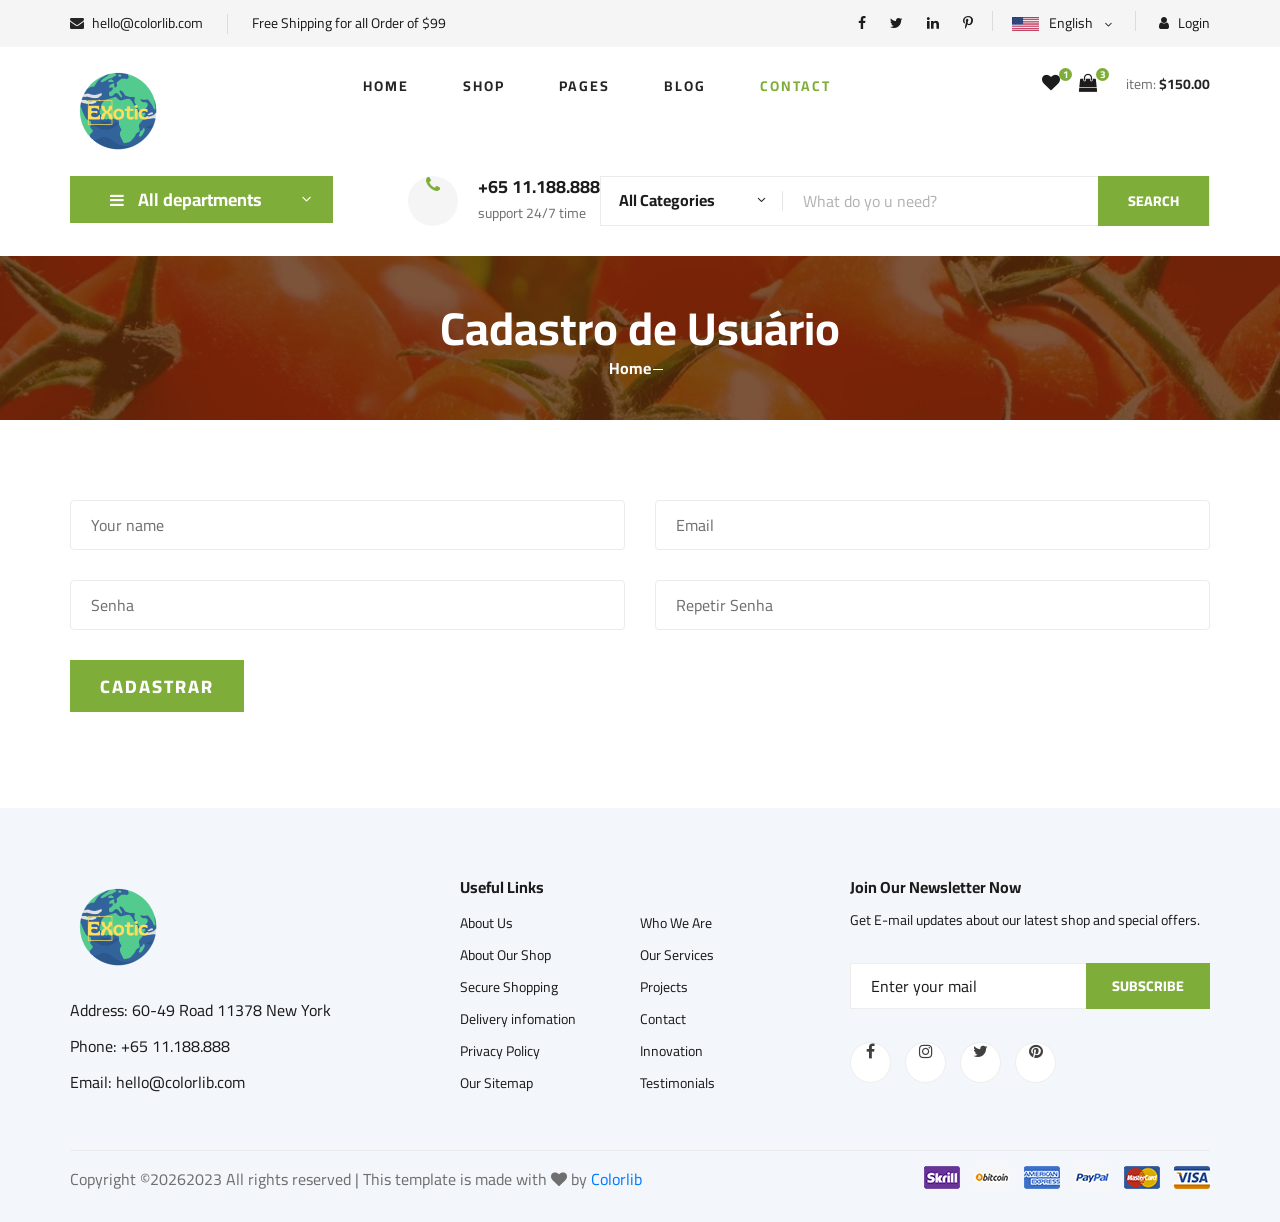
==== addUser.html @ 39a8585f "Add files via upload" ====
<html lang="zxx"><head>
    <meta charset="UTF-8">
    <meta name="description" content="Ogani Template">
    <meta name="keywords" content="Ogani, unica, creative, html">
    <meta name="viewport" content="width=device-width, initial-scale=1.0">
    <meta http-equiv="X-UA-Compatible" content="ie=edge">
    <title>Ogani | Template</title>

    <!-- Google Font -->
    <link href="https://fonts.googleapis.com/css2?family=Cairo:wght@200;300;400;600;900&amp;display=swap" rel="stylesheet">

    <!-- Css Styles -->
    <link rel="stylesheet" href="css/bootstrap.min.css" type="text/css">
    <link rel="stylesheet" href="css/font-awesome.min.css" type="text/css">
    <link rel="stylesheet" href="css/elegant-icons.css" type="text/css">
    <link rel="stylesheet" href="css/nice-select.css" type="text/css">
    <link rel="stylesheet" href="css/jquery-ui.min.css" type="text/css">
    <link rel="stylesheet" href="css/owl.carousel.min.css" type="text/css">
    <link rel="stylesheet" href="css/slicknav.min.css" type="text/css">
    <link rel="stylesheet" href="css/style.css" type="text/css">
</head>

<body>
    <!-- Page Preloder -->
    <div id="preloder" style="display: none;">
        <div class="loader" style="display: none;"></div>
    </div>

    <!-- Humberger Begin -->
    <div class="humberger__menu__overlay"></div>
    <div class="humberger__menu__wrapper">
        <div class="humberger__menu__logo">
            <a href="#"><img src="img/logo.png" alt=""></a>
        </div>
        <div class="humberger__menu__cart">
            <ul>
                <li><a href="#"><i class="fa fa-heart"></i> <span>1</span></a></li>
                <li><a href="#"><i class="fa fa-shopping-bag"></i> <span>3</span></a></li>
            </ul>
            <div class="header__cart__price">item: <span>$150.00</span></div>
        </div>
        <div class="humberger__menu__widget">
            <div class="header__top__right__language">
                <img src="img/language.png" alt="">
                <div>English</div>
                <span class="arrow_carrot-down"></span>
                <ul>
                    <li><a href="#">Spanis</a></li>
                    <li><a href="#">English</a></li>
                </ul>
            </div>
            <div class="header__top__right__auth">
                <a href="#"><i class="fa fa-user"></i> Login</a>
            </div>
        </div>
        <nav class="humberger__menu__nav mobile-menu">
            <ul>
                <li class="active"><a href="./index.html">Home</a></li>
                <li><a href="./shop-grid.html">Shop</a></li>
                <li><a href="#">Pages</a>
                    <ul class="header__menu__dropdown">
                        <li><a href="./shop-details.html">Shop Details</a></li>
                        <li><a href="./shoping-cart.html">Shoping Cart</a></li>
                        <li><a href="./checkout.html">Check Out</a></li>
                        <li><a href="./blog-details.html">Blog Details</a></li>
                    </ul>
                </li>
                <li><a href="./blog.html">Blog</a></li>
                <li><a href="./contact.html">Contact</a></li>
            </ul>
        </nav>
        <div id="mobile-menu-wrap"><div class="slicknav_menu"><a href="#" aria-haspopup="true" role="button" tabindex="0" class="slicknav_btn slicknav_collapsed" style="outline: none;"><span class="slicknav_menutxt">MENU</span><span class="slicknav_icon"><span class="slicknav_icon-bar"></span><span class="slicknav_icon-bar"></span><span class="slicknav_icon-bar"></span></span></a><nav class="slicknav_nav slicknav_hidden" aria-hidden="true" role="menu" style="display: none;">
            <ul>
                <li class="active"><a href="./index.html" role="menuitem">Home</a></li>
                <li><a href="./shop-grid.html" role="menuitem">Shop</a></li>
                <li class="slicknav_collapsed slicknav_parent"><a href="#" role="menuitem" aria-haspopup="true" tabindex="-1" class="slicknav_item slicknav_row" style="outline: none;"><a href="#">Pages</a>
                    <span class="slicknav_arrow">►</span></a><ul class="header__menu__dropdown slicknav_hidden" role="menu" aria-hidden="true" style="display: none;">
                        <li><a href="./shop-details.html" role="menuitem" tabindex="-1">Shop Details</a></li>
                        <li><a href="./shoping-cart.html" role="menuitem" tabindex="-1">Shoping Cart</a></li>
                        <li><a href="./checkout.html" role="menuitem" tabindex="-1">Check Out</a></li>
                        <li><a href="./blog-details.html" role="menuitem" tabindex="-1">Blog Details</a></li>
                    </ul>
                </li>
                <li><a href="./blog.html" role="menuitem">Blog</a></li>
                <li><a href="./contact.html" role="menuitem">Contact</a></li>
            </ul>
        </nav></div></div>
        <div class="header__top__right__social">
            <a href="#"><i class="fa fa-facebook"></i></a>
            <a href="#"><i class="fa fa-twitter"></i></a>
            <a href="#"><i class="fa fa-linkedin"></i></a>
            <a href="#"><i class="fa fa-pinterest-p"></i></a>
        </div>
        <div class="humberger__menu__contact">
            <ul>
                <li><i class="fa fa-envelope"></i> hello@colorlib.com</li>
                <li>Free Shipping for all Order of $99</li>
            </ul>
        </div>
    </div>
    <!-- Humberger End -->

    <!-- Header Section Begin -->
    <header class="header">
        <div class="header__top">
            <div class="container">
                <div class="row">
                    <div class="col-lg-6">
                        <div class="header__top__left">
                            <ul>
                                <li><i class="fa fa-envelope"></i> hello@colorlib.com</li>
                                <li>Free Shipping for all Order of $99</li>
                            </ul>
                        </div>
                    </div>
                    <div class="col-lg-6">
                        <div class="header__top__right">
                            <div class="header__top__right__social">
                                <a href="#"><i class="fa fa-facebook"></i></a>
                                <a href="#"><i class="fa fa-twitter"></i></a>
                                <a href="#"><i class="fa fa-linkedin"></i></a>
                                <a href="#"><i class="fa fa-pinterest-p"></i></a>
                            </div>
                            <div class="header__top__right__language">
                                <img src="img/language.png" alt="">
                                <div>English</div>
                                <span class="arrow_carrot-down"></span>
                                <ul>
                                    <li><a href="#">Spanis</a></li>
                                    <li><a href="#">English</a></li>
                                </ul>
                            </div>
                            <div class="header__top__right__auth">
                                <a href="#"><i class="fa fa-user"></i> Login</a>
                            </div>
                        </div>
                    </div>
                </div>
            </div>
        </div>
        <div class="container">
            <div class="row">
                <div class="col-lg-3">
                    <div class="header__logo">
                        <a href="./index.html"><img src="img/logo.png" alt=""></a>
                    </div>
                </div>
                <div class="col-lg-6">
                    <nav class="header__menu">
                        <ul>
                            <li><a href="./index.html">Home</a></li>
                            <li><a href="./shop-grid.html">Shop</a></li>
                            <li><a href="#">Pages</a>
                                <ul class="header__menu__dropdown">
                                    <li><a href="./shop-details.html">Shop Details</a></li>
                                    <li><a href="./shoping-cart.html">Shoping Cart</a></li>
                                    <li><a href="./checkout.html">Check Out</a></li>
                                    <li><a href="./blog-details.html">Blog Details</a></li>
                                </ul>
                            </li>
                            <li><a href="./blog.html">Blog</a></li>
                            <li class="active"><a href="./contact.html">Contact</a></li>
                        </ul>
                    </nav>
                </div>
                <div class="col-lg-3">
                    <div class="header__cart">
                        <ul>
                            <li><a href="#"><i class="fa fa-heart"></i> <span>1</span></a></li>
                            <li><a href="#"><i class="fa fa-shopping-bag"></i> <span>3</span></a></li>
                        </ul>
                        <div class="header__cart__price">item: <span>$150.00</span></div>
                    </div>
                </div>
            </div>
            <div class="humberger__open">
                <i class="fa fa-bars"></i>
            </div>
        </div>
    </header>
    <!-- Header Section End -->

    <!-- Hero Section Begin -->
    <section class="hero hero-normal">
        <div class="container">
            <div class="row">
                <div class="col-lg-3">
                    <div class="hero__categories">
                        <div class="hero__categories__all">
                            <i class="fa fa-bars"></i>
                            <span>All departments</span>
                        </div>
                        <ul>
                            <li><a href="#">Massagem tantrica</a></li>
                            <li><a href="#">Vegetables</a></li>
                            <li><a href="#">Fruit &amp; Nut Gifts</a></li>
                            <li><a href="#">Fresh Berries</a></li>
                            <li><a href="#">Ocean Foods</a></li>
                            <li><a href="#">Butter &amp; Eggs</a></li>
                            <li><a href="#">Fastfood</a></li>
                            <li><a href="#">Fresh Onion</a></li>
                            <li><a href="#">Papayaya &amp; Crisps</a></li>
                            <li><a href="#">Oatmeal</a></li>
                            <li><a href="#">Fresh Bananas</a></li>
                        </ul>
                    </div>
                </div>
                <div class="col-lg-9">
                    <div class="hero__search">
                        <div class="hero__search__form">
                            <form action="#">
                                <div class="hero__search__categories">
                                    All Categories
                                    <span class="arrow_carrot-down"></span>
                                </div>
                                <input type="text" placeholder="What do yo u need?">
                                <button type="submit" class="site-btn">SEARCH</button>
                            </form>
                        </div>
                        <div class="hero__search__phone">
                            <div class="hero__search__phone__icon">
                                <i class="fa fa-phone"></i>
                            </div>
                            <div class="hero__search__phone__text">
                                <h5>+65 11.188.888</h5>
                                <span>support 24/7 time</span>
                            </div>
                        </div>
                    </div>
                </div>
            </div>
        </div>
    </section>
    <!-- Hero Section End -->

    <!-- Breadcrumb Section Begin -->
    <section class="breadcrumb-section set-bg" data-setbg="img/breadcrumb.jpg" style="background-image: url(&quot;img/breadcrumb.jpg&quot;);">
        <div class="container">
            <div class="row">
                <div class="col-lg-12 text-center">
                    <div class="breadcrumb__text">
                        <h2>Cadastro de Usuário</h2>
                        <div class="breadcrumb__option">
                            <a href="./index.html">Home</a>
                           
                        </div>
                    </div>
                </div>
            </div>
        </div>
    </section>
    <!-- Breadcrumb Section End -->

    <!-- Contact Section Begin -->
    
    <!-- Contact Section End -->

    <!-- Map Begin -->
    
    <!-- Map End -->

    <!-- Contact Form Begin -->
    <div class="contact-form spad">
        <div class="container">
            <div class="row">
                
            </div>
            <form action="#">
                <div class="row">
                    <div class="col-lg-6 col-md-6">
                        <input type="text" placeholder="Your name">
                    </div>
                    <div class="col-lg-6 col-md-6">
                        <input type="text" placeholder="Email">
                    </div>
                    <div class="col-lg-6 col-md-6">
                        <input type="password" placeholder="Senha">
                    </div>
                    <div class="col-lg-6 col-md-6">
                        <input type="password" placeholder="Repetir Senha">
                    </div>

                    <div class="col-lg-6 col-md-6">
                        <button type="submit" class="site-btn">Cadastrar</button>
                    </div>
                    
                </div>
            </form>
        </div>
    </div>
    <!-- Contact Form End -->

    <!-- Footer Section Begin -->
    <footer class="footer spad">
        <div class="container">
            <div class="row">
                <div class="col-lg-3 col-md-6 col-sm-6">
                    <div class="footer__about">
                        <div class="footer__about__logo">
                            <a href="./index.html"><img src="img/logo.png" alt=""></a>
                        </div>
                        <ul>
                            <li>Address: 60-49 Road 11378 New York</li>
                            <li>Phone: +65 11.188.888</li>
                            <li>Email: hello@colorlib.com</li>
                        </ul>
                    </div>
                </div>
                <div class="col-lg-4 col-md-6 col-sm-6 offset-lg-1">
                    <div class="footer__widget">
                        <h6>Useful Links</h6>
                        <ul>
                            <li><a href="#">About Us</a></li>
                            <li><a href="#">About Our Shop</a></li>
                            <li><a href="#">Secure Shopping</a></li>
                            <li><a href="#">Delivery infomation</a></li>
                            <li><a href="#">Privacy Policy</a></li>
                            <li><a href="#">Our Sitemap</a></li>
                        </ul>
                        <ul>
                            <li><a href="#">Who We Are</a></li>
                            <li><a href="#">Our Services</a></li>
                            <li><a href="#">Projects</a></li>
                            <li><a href="#">Contact</a></li>
                            <li><a href="#">Innovation</a></li>
                            <li><a href="#">Testimonials</a></li>
                        </ul>
                    </div>
                </div>
                <div class="col-lg-4 col-md-12">
                    <div class="footer__widget">
                        <h6>Join Our Newsletter Now</h6>
                        <p>Get E-mail updates about our latest shop and special offers.</p>
                        <form action="#">
                            <input type="text" placeholder="Enter your mail">
                            <button type="submit" class="site-btn">Subscribe</button>
                        </form>
                        <div class="footer__widget__social">
                            <a href="#"><i class="fa fa-facebook"></i></a>
                            <a href="#"><i class="fa fa-instagram"></i></a>
                            <a href="#"><i class="fa fa-twitter"></i></a>
                            <a href="#"><i class="fa fa-pinterest"></i></a>
                        </div>
                    </div>
                </div>
            </div>
            <div class="row">
                <div class="col-lg-12">
                    <div class="footer__copyright">
                        <div class="footer__copyright__text"><p><!-- Link back to Colorlib can't be removed. Template is licensed under CC BY 3.0. -->
  Copyright ©<script>document.write(new Date().getFullYear());</script>2023 All rights reserved | This template is made with <i class="fa fa-heart" aria-hidden="true"></i> by <a href="https://colorlib.com" target="_blank">Colorlib</a>
  <!-- Link back to Colorlib can't be removed. Template is licensed under CC BY 3.0. --></p></div>
                        <div class="footer__copyright__payment"><img src="img/payment-item.png" alt=""></div>
                    </div>
                </div>
            </div>
        </div>
    </footer>
    <!-- Footer Section End -->

    <!-- Js Plugins -->
    <script src="js/jquery-3.3.1.min.js"></script>
    <script src="js/bootstrap.min.js"></script>
    <script src="js/jquery.nice-select.min.js"></script>
    <script src="js/jquery-ui.min.js"></script>
    <script src="js/jquery.slicknav.js"></script>
    <script src="js/mixitup.min.js"></script>
    <script src="js/owl.carousel.min.js"></script>
    <script src="js/main.js"></script>





</body></html>
---- css/elegant-icons.css ----
@font-face {
	font-family: 'ElegantIcons';
	src:url('../fonts/ElegantIcons.eot');
	src:url('../fonts/ElegantIcons.eot?#iefix') format('embedded-opentype'),
		url('../fonts/ElegantIcons.woff') format('woff'),
		url('../fonts/ElegantIcons.ttf') format('truetype'),
		url('../fonts/ElegantIcons.svg#ElegantIcons') format('svg');
	font-weight: normal;
	font-style: normal;
}

/* Use the following CSS code if you want to use data attributes for inserting your icons */
[data-icon]:before {
	font-family: 'ElegantIcons';
	content: attr(data-icon);
	speak: none;
	font-weight: normal;
	font-variant: normal;
	text-transform: none;
	line-height: 1;
	-webkit-font-smoothing: antialiased;
	-moz-osx-font-smoothing: grayscale;
}

/* Use the following CSS code if you want to have a class per icon */
/*
Instead of a list of all class selectors,
you can use the generic selector below, but it's slower:
[class*="your-class-prefix"] {
*/
.arrow_up, .arrow_down, .arrow_left, .arrow_right, .arrow_left-up, .arrow_right-up, .arrow_right-down, .arrow_left-down, .arrow-up-down, .arrow_up-down_alt, .arrow_left-right_alt, .arrow_left-right, .arrow_expand_alt2, .arrow_expand_alt, .arrow_condense, .arrow_expand, .arrow_move, .arrow_carrot-up, .arrow_carrot-down, .arrow_carrot-left, .arrow_carrot-right, .arrow_carrot-2up, .arrow_carrot-2down, .arrow_carrot-2left, .arrow_carrot-2right, .arrow_carrot-up_alt2, .arrow_carrot-down_alt2, .arrow_carrot-left_alt2, .arrow_carrot-right_alt2, .arrow_carrot-2up_alt2, .arrow_carrot-2down_alt2, .arrow_carrot-2left_alt2, .arrow_carrot-2right_alt2, .arrow_triangle-up, .arrow_triangle-down, .arrow_triangle-left, .arrow_triangle-right, .arrow_triangle-up_alt2, .arrow_triangle-down_alt2, .arrow_triangle-left_alt2, .arrow_triangle-right_alt2, .arrow_back, .icon_minus-06, .icon_plus, .icon_close, .icon_check, .icon_minus_alt2, .icon_plus_alt2, .icon_close_alt2, .icon_check_alt2, .icon_zoom-out_alt, .icon_zoom-in_alt, .icon_search, .icon_box-empty, .icon_box-selected, .icon_minus-box, .icon_plus-box, .icon_box-checked, .icon_circle-empty, .icon_circle-slelected, .icon_stop_alt2, .icon_stop, .icon_pause_alt2, .icon_pause, .icon_menu, .icon_menu-square_alt2, .icon_menu-circle_alt2, .icon_ul, .icon_ol, .icon_adjust-horiz, .icon_adjust-vert, .icon_document_alt, .icon_documents_alt, .icon_pencil, .icon_pencil-edit_alt, .icon_pencil-edit, .icon_folder-alt, .icon_folder-open_alt, .icon_folder-add_alt, .icon_info_alt, .icon_error-oct_alt, .icon_error-circle_alt, .icon_error-triangle_alt, .icon_question_alt2, .icon_question, .icon_comment_alt, .icon_chat_alt, .icon_vol-mute_alt, .icon_volume-low_alt, .icon_volume-high_alt, .icon_quotations, .icon_quotations_alt2, .icon_clock_alt, .icon_lock_alt, .icon_lock-open_alt, .icon_key_alt, .icon_cloud_alt, .icon_cloud-upload_alt, .icon_cloud-download_alt, .icon_image, .icon_images, .icon_lightbulb_alt, .icon_gift_alt, .icon_house_alt, .icon_genius, .icon_mobile, .icon_tablet, .icon_laptop, .icon_desktop, .icon_camera_alt, .icon_mail_alt, .icon_cone_alt, .icon_ribbon_alt, .icon_bag_alt, .icon_creditcard, .icon_cart_alt, .icon_paperclip, .icon_tag_alt, .icon_tags_alt, .icon_trash_alt, .icon_cursor_alt, .icon_mic_alt, .icon_compass_alt, .icon_pin_alt, .icon_pushpin_alt, .icon_map_alt, .icon_drawer_alt, .icon_toolbox_alt, .icon_book_alt, .icon_calendar, .icon_film, .icon_table, .icon_contacts_alt, .icon_headphones, .icon_lifesaver, .icon_piechart, .icon_refresh, .icon_link_alt, .icon_link, .icon_loading, .icon_blocked, .icon_archive_alt, .icon_heart_alt, .icon_star_alt, .icon_star-half_alt, .icon_star, .icon_star-half, .icon_tools, .icon_tool, .icon_cog, .icon_cogs, .arrow_up_alt, .arrow_down_alt, .arrow_left_alt, .arrow_right_alt, .arrow_left-up_alt, .arrow_right-up_alt, .arrow_right-down_alt, .arrow_left-down_alt, .arrow_condense_alt, .arrow_expand_alt3, .arrow_carrot_up_alt, .arrow_carrot-down_alt, .arrow_carrot-left_alt, .arrow_carrot-right_alt, .arrow_carrot-2up_alt, .arrow_carrot-2dwnn_alt, .arrow_carrot-2left_alt, .arrow_carrot-2right_alt, .arrow_triangle-up_alt, .arrow_triangle-down_alt, .arrow_triangle-left_alt, .arrow_triangle-right_alt, .icon_minus_alt, .icon_plus_alt, .icon_close_alt, .icon_check_alt, .icon_zoom-out, .icon_zoom-in, .icon_stop_alt, .icon_menu-square_alt, .icon_menu-circle_alt, .icon_document, .icon_documents, .icon_pencil_alt, .icon_folder, .icon_folder-open, .icon_folder-add, .icon_folder_upload, .icon_folder_download, .icon_info, .icon_error-circle, .icon_error-oct, .icon_error-triangle, .icon_question_alt, .icon_comment, .icon_chat, .icon_vol-mute, .icon_volume-low, .icon_volume-high, .icon_quotations_alt, .icon_clock, .icon_lock, .icon_lock-open, .icon_key, .icon_cloud, .icon_cloud-upload, .icon_cloud-download, .icon_lightbulb, .icon_gift, .icon_house, .icon_camera, .icon_mail, .icon_cone, .icon_ribbon, .icon_bag, .icon_cart, .icon_tag, .icon_tags, .icon_trash, .icon_cursor, .icon_mic, .icon_compass, .icon_pin, .icon_pushpin, .icon_map, .icon_drawer, .icon_toolbox, .icon_book, .icon_contacts, .icon_archive, .icon_heart, .icon_profile, .icon_group, .icon_grid-2x2, .icon_grid-3x3, .icon_music, .icon_pause_alt, .icon_phone, .icon_upload, .icon_download, .social_facebook, .social_twitter, .social_pinterest, .social_googleplus, .social_tumblr, .social_tumbleupon, .social_wordpress, .social_instagram, .social_dribbble, .social_vimeo, .social_linkedin, .social_rss, .social_deviantart, .social_share, .social_myspace, .social_skype, .social_youtube, .social_picassa, .social_googledrive, .social_flickr, .social_blogger, .social_spotify, .social_delicious, .social_facebook_circle, .social_twitter_circle, .social_pinterest_circle, .social_googleplus_circle, .social_tumblr_circle, .social_stumbleupon_circle, .social_wordpress_circle, .social_instagram_circle, .social_dribbble_circle, .social_vimeo_circle, .social_linkedin_circle, .social_rss_circle, .social_deviantart_circle, .social_share_circle, .social_myspace_circle, .social_skype_circle, .social_youtube_circle, .social_picassa_circle, .social_googledrive_alt2, .social_flickr_circle, .social_blogger_circle, .social_spotify_circle, .social_delicious_circle, .social_facebook_square, .social_twitter_square, .social_pinterest_square, .social_googleplus_square, .social_tumblr_square, .social_stumbleupon_square, .social_wordpress_square, .social_instagram_square, .social_dribbble_square, .social_vimeo_square, .social_linkedin_square, .social_rss_square, .social_deviantart_square, .social_share_square, .social_myspace_square, .social_skype_square, .social_youtube_square, .social_picassa_square, .social_googledrive_square, .social_flickr_square, .social_blogger_square, .social_spotify_square, .social_delicious_square, .icon_printer, .icon_calulator, .icon_building, .icon_floppy, .icon_drive, .icon_search-2, .icon_id, .icon_id-2, .icon_puzzle, .icon_like, .icon_dislike, .icon_mug, .icon_currency, .icon_wallet, .icon_pens, .icon_easel, .icon_flowchart, .icon_datareport, .icon_briefcase, .icon_shield, .icon_percent, .icon_globe, .icon_globe-2, .icon_target, .icon_hourglass, .icon_balance, .icon_rook, .icon_printer-alt, .icon_calculator_alt, .icon_building_alt, .icon_floppy_alt, .icon_drive_alt, .icon_search_alt, .icon_id_alt, .icon_id-2_alt, .icon_puzzle_alt, .icon_like_alt, .icon_dislike_alt, .icon_mug_alt, .icon_currency_alt, .icon_wallet_alt, .icon_pens_alt, .icon_easel_alt, .icon_flowchart_alt, .icon_datareport_alt, .icon_briefcase_alt, .icon_shield_alt, .icon_percent_alt, .icon_globe_alt, .icon_clipboard {
	font-family: 'ElegantIcons';
	speak: none;
	font-style: normal;
	font-weight: normal;
	font-variant: normal;
	text-transform: none;
	line-height: 1;
	-webkit-font-smoothing: antialiased;
}
.arrow_up:before {
	content: "\21";
}
.arrow_down:before {
	content: "\22";
}
.arrow_left:before {
	content: "\23";
}
.arrow_right:before {
	content: "\24";
}
.arrow_left-up:before {
	content: "\25";
}
.arrow_right-up:before {
	content: "\26";
}
.arrow_right-down:before {
	content: "\27";
}
.arrow_left-down:before {
	content: "\28";
}
.arrow-up-down:before {
	content: "\29";
}
.arrow_up-down_alt:before {
	content: "\2a";
}
.arrow_left-right_alt:before {
	content: "\2b";
}
.arrow_left-right:before {
	content: "\2c";
}
.arrow_expand_alt2:before {
	content: "\2d";
}
.arrow_expand_alt:before {
	content: "\2e";
}
.arrow_condense:before {
	content: "\2f";
}
.arrow_expand:before {
	content: "\30";
}
.arrow_move:before {
	content: "\31";
}
.arrow_carrot-up:before {
	content: "\32";
}
.arrow_carrot-down:before {
	content: "\33";
}
.arrow_carrot-left:before {
	content: "\34";
}
.arrow_carrot-right:before {
	content: "\35";
}
.arrow_carrot-2up:before {
	content: "\36";
}
.arrow_carrot-2down:before {
	content: "\37";
}
.arrow_carrot-2left:before {
	content: "\38";
}
.arrow_carrot-2right:before {
	content: "\39";
}
.arrow_carrot-up_alt2:before {
	content: "\3a";
}
.arrow_carrot-down_alt2:before {
	content: "\3b";
}
.arrow_carrot-left_alt2:before {
	content: "\3c";
}
.arrow_carrot-right_alt2:before {
	content: "\3d";
}
.arrow_carrot-2up_alt2:before {
	content: "\3e";
}
.arrow_carrot-2down_alt2:before {
	content: "\3f";
}
.arrow_carrot-2left_alt2:before {
	content: "\40";
}
.arrow_carrot-2right_alt2:before {
	content: "\41";
}
.arrow_triangle-up:before {
	content: "\42";
}
.arrow_triangle-down:before {
	content: "\43";
}
.arrow_triangle-left:before {
	content: "\44";
}
.arrow_triangle-right:before {
	content: "\45";
}
.arrow_triangle-up_alt2:before {
	content: "\46";
}
.arrow_triangle-down_alt2:before {
	content: "\47";
}
.arrow_triangle-left_alt2:before {
	content: "\48";
}
.arrow_triangle-right_alt2:before {
	content: "\49";
}
.arrow_back:before {
	content: "\4a";
}
.icon_minus-06:before {
	content: "\4b";
}
.icon_plus:before {
	content: "\4c";
}
.icon_close:before {
	content: "\4d";
}
.icon_check:before {
	content: "\4e";
}
.icon_minus_alt2:before {
	content: "\4f";
}
.icon_plus_alt2:before {
	content: "\50";
}
.icon_close_alt2:before {
	content: "\51";
}
.icon_check_alt2:before {
	content: "\52";
}
.icon_zoom-out_alt:before {
	content: "\53";
}
.icon_zoom-in_alt:before {
	content: "\54";
}
.icon_search:before {
	content: "\55";
}
.icon_box-empty:before {
	content: "\56";
}
.icon_box-selected:before {
	content: "\57";
}
.icon_minus-box:before {
	content: "\58";
}
.icon_plus-box:before {
	content: "\59";
}
.icon_box-checked:before {
	content: "\5a";
}
.icon_circle-empty:before {
	content: "\5b";
}
.icon_circle-slelected:before {
	content: "\5c";
}
.icon_stop_alt2:before {
	content: "\5d";
}
.icon_stop:before {
	content: "\5e";
}
.icon_pause_alt2:before {
	content: "\5f";
}
.icon_pause:before {
	content: "\60";
}
.icon_menu:before {
	content: "\61";
}
.icon_menu-square_alt2:before {
	content: "\62";
}
.icon_menu-circle_alt2:before {
	content: "\63";
}
.icon_ul:before {
	content: "\64";
}
.icon_ol:before {
	content: "\65";
}
.icon_adjust-horiz:before {
	content: "\66";
}
.icon_adjust-vert:before {
	content: "\67";
}
.icon_document_alt:before {
	content: "\68";
}
.icon_documents_alt:before {
	content: "\69";
}
.icon_pencil:before {
	content: "\6a";
}
.icon_pencil-edit_alt:before {
	content: "\6b";
}
.icon_pencil-edit:before {
	content: "\6c";
}
.icon_folder-alt:before {
	content: "\6d";
}
.icon_folder-open_alt:before {
	content: "\6e";
}
.icon_folder-add_alt:before {
	content: "\6f";
}
.icon_info_alt:before {
	content: "\70";
}
.icon_error-oct_alt:before {
	content: "\71";
}
.icon_error-circle_alt:before {
	content: "\72";
}
.icon_error-triangle_alt:before {
	content: "\73";
}
.icon_question_alt2:before {
	content: "\74";
}
.icon_question:before {
	content: "\75";
}
.icon_comment_alt:before {
	content: "\76";
}
.icon_chat_alt:before {
	content: "\77";
}
.icon_vol-mute_alt:before {
	content: "\78";
}
.icon_volume-low_alt:before {
	content: "\79";
}
.icon_volume-high_alt:before {
	content: "\7a";
}
.icon_quotations:before {
	content: "\7b";
}
.icon_quotations_alt2:before {
	content: "\7c";
}
.icon_clock_alt:before {
	content: "\7d";
}
.icon_lock_alt:before {
	content: "\7e";
}
.icon_lock-open_alt:before {
	content: "\e000";
}
.icon_key_alt:before {
	content: "\e001";
}
.icon_cloud_alt:before {
	content: "\e002";
}
.icon_cloud-upload_alt:before {
	content: "\e003";
}
.icon_cloud-download_alt:before {
	content: "\e004";
}
.icon_image:before {
	content: "\e005";
}
.icon_images:before {
	content: "\e006";
}
.icon_lightbulb_alt:before {
	content: "\e007";
}
.icon_gift_alt:before {
	content: "\e008";
}
.icon_house_alt:before {
	content: "\e009";
}
.icon_genius:before {
	content: "\e00a";
}
.icon_mobile:before {
	content: "\e00b";
}
.icon_tablet:before {
	content: "\e00c";
}
.icon_laptop:before {
	content: "\e00d";
}
.icon_desktop:before {
	content: "\e00e";
}
.icon_camera_alt:before {
	content: "\e00f";
}
.icon_mail_alt:before {
	content: "\e010";
}
.icon_cone_alt:before {
	content: "\e011";
}
.icon_ribbon_alt:before {
	content: "\e012";
}
.icon_bag_alt:before {
	content: "\e013";
}
.icon_creditcard:before {
	content: "\e014";
}
.icon_cart_alt:before {
	content: "\e015";
}
.icon_paperclip:before {
	content: "\e016";
}
.icon_tag_alt:before {
	content: "\e017";
}
.icon_tags_alt:before {
	content: "\e018";
}
.icon_trash_alt:before {
	content: "\e019";
}
.icon_cursor_alt:before {
	content: "\e01a";
}
.icon_mic_alt:before {
	content: "\e01b";
}
.icon_compass_alt:before {
	content: "\e01c";
}
.icon_pin_alt:before {
	content: "\e01d";
}
.icon_pushpin_alt:before {
	content: "\e01e";
}
.icon_map_alt:before {
	content: "\e01f";
}
.icon_drawer_alt:before {
	content: "\e020";
}
.icon_toolbox_alt:before {
	content: "\e021";
}
.icon_book_alt:before {
	content: "\e022";
}
.icon_calendar:before {
	content: "\e023";
}
.icon_film:before {
	content: "\e024";
}
.icon_table:before {
	content: "\e025";
}
.icon_contacts_alt:before {
	content: "\e026";
}
.icon_headphones:before {
	content: "\e027";
}
.icon_lifesaver:before {
	content: "\e028";
}
.icon_piechart:before {
	content: "\e029";
}
.icon_refresh:before {
	content: "\e02a";
}
.icon_link_alt:before {
	content: "\e02b";
}
.icon_link:before {
	content: "\e02c";
}
.icon_loading:before {
	content: "\e02d";
}
.icon_blocked:before {
	content: "\e02e";
}
.icon_archive_alt:before {
	content: "\e02f";
}
.icon_heart_alt:before {
	content: "\e030";
}
.icon_star_alt:before {
	content: "\e031";
}
.icon_star-half_alt:before {
	content: "\e032";
}
.icon_star:before {
	content: "\e033";
}
.icon_star-half:before {
	content: "\e034";
}
.icon_tools:before {
	content: "\e035";
}
.icon_tool:before {
	content: "\e036";
}
.icon_cog:before {
	content: "\e037";
}
.icon_cogs:before {
	content: "\e038";
}
.arrow_up_alt:before {
	content: "\e039";
}
.arrow_down_alt:before {
	content: "\e03a";
}
.arrow_left_alt:before {
	content: "\e03b";
}
.arrow_right_alt:before {
	content: "\e03c";
}
.arrow_left-up_alt:before {
	content: "\e03d";
}
.arrow_right-up_alt:before {
	content: "\e03e";
}
.arrow_right-down_alt:before {
	content: "\e03f";
}
.arrow_left-down_alt:before {
	content: "\e040";
}
.arrow_condense_alt:before {
	content: "\e041";
}
.arrow_expand_alt3:before {
	content: "\e042";
}
.arrow_carrot_up_alt:before {
	content: "\e043";
}
.arrow_carrot-down_alt:before {
	content: "\e044";
}
.arrow_carrot-left_alt:before {
	content: "\e045";
}
.arrow_carrot-right_alt:before {
	content: "\e046";
}
.arrow_carrot-2up_alt:before {
	content: "\e047";
}
.arrow_carrot-2dwnn_alt:before {
	content: "\e048";
}
.arrow_carrot-2left_alt:before {
	content: "\e049";
}
.arrow_carrot-2right_alt:before {
	content: "\e04a";
}
.arrow_triangle-up_alt:before {
	content: "\e04b";
}
.arrow_triangle-down_alt:before {
	content: "\e04c";
}
.arrow_triangle-left_alt:before {
	content: "\e04d";
}
.arrow_triangle-right_alt:before {
	content: "\e04e";
}
.icon_minus_alt:before {
	content: "\e04f";
}
.icon_plus_alt:before {
	content: "\e050";
}
.icon_close_alt:before {
	content: "\e051";
}
.icon_check_alt:before {
	content: "\e052";
}
.icon_zoom-out:before {
	content: "\e053";
}
.icon_zoom-in:before {
	content: "\e054";
}
.icon_stop_alt:before {
	content: "\e055";
}
.icon_menu-square_alt:before {
	content: "\e056";
}
.icon_menu-circle_alt:before {
	content: "\e057";
}
.icon_document:before {
	content: "\e058";
}
.icon_documents:before {
	content: "\e059";
}
.icon_pencil_alt:before {
	content: "\e05a";
}
.icon_folder:before {
	content: "\e05b";
}
.icon_folder-open:before {
	content: "\e05c";
}
.icon_folder-add:before {
	content: "\e05d";
}
.icon_folder_upload:before {
	content: "\e05e";
}
.icon_folder_download:before {
	content: "\e05f";
}
.icon_info:before {
	content: "\e060";
}
.icon_error-circle:before {
	content: "\e061";
}
.icon_error-oct:before {
	content: "\e062";
}
.icon_error-triangle:before {
	content: "\e063";
}
.icon_question_alt:before {
	content: "\e064";
}
.icon_comment:before {
	content: "\e065";
}
.icon_chat:before {
	content: "\e066";
}
.icon_vol-mute:before {
	content: "\e067";
}
.icon_volume-low:before {
	content: "\e068";
}
.icon_volume-high:before {
	content: "\e069";
}
.icon_quotations_alt:before {
	content: "\e06a";
}
.icon_clock:before {
	content: "\e06b";
}
.icon_lock:before {
	content: "\e06c";
}
.icon_lock-open:before {
	content: "\e06d";
}
.icon_key:before {
	content: "\e06e";
}
.icon_cloud:before {
	content: "\e06f";
}
.icon_cloud-upload:before {
	content: "\e070";
}
.icon_cloud-download:before {
	content: "\e071";
}
.icon_lightbulb:before {
	content: "\e072";
}
.icon_gift:before {
	content: "\e073";
}
.icon_house:before {
	content: "\e074";
}
.icon_camera:before {
	content: "\e075";
}
.icon_mail:before {
	content: "\e076";
}
.icon_cone:before {
	content: "\e077";
}
.icon_ribbon:before {
	content: "\e078";
}
.icon_bag:before {
	content: "\e079";
}
.icon_cart:before {
	content: "\e07a";
}
.icon_tag:before {
	content: "\e07b";
}
.icon_tags:before {
	content: "\e07c";
}
.icon_trash:before {
	content: "\e07d";
}
.icon_cursor:before {
	content: "\e07e";
}
.icon_mic:before {
	content: "\e07f";
}
.icon_compass:before {
	content: "\e080";
}
.icon_pin:before {
	content: "\e081";
}
.icon_pushpin:before {
	content: "\e082";
}
.icon_map:before {
	content: "\e083";
}
.icon_drawer:before {
	content: "\e084";
}
.icon_toolbox:before {
	content: "\e085";
}
.icon_book:before {
	content: "\e086";
}
.icon_contacts:before {
	content: "\e087";
}
.icon_archive:before {
	content: "\e088";
}
.icon_heart:before {
	content: "\e089";
}
.icon_profile:before {
	content: "\e08a";
}
.icon_group:before {
	content: "\e08b";
}
.icon_grid-2x2:before {
	content: "\e08c";
}
.icon_grid-3x3:before {
	content: "\e08d";
}
.icon_music:before {
	content: "\e08e";
}
.icon_pause_alt:before {
	content: "\e08f";
}
.icon_phone:before {
	content: "\e090";
}
.icon_upload:before {
	content: "\e091";
}
.icon_download:before {
	content: "\e092";
}
.social_facebook:before {
	content: "\e093";
}
.social_twitter:before {
	content: "\e094";
}
.social_pinterest:before {
	content: "\e095";
}
.social_googleplus:before {
	content: "\e096";
}
.social_tumblr:before {
	content: "\e097";
}
.social_tumbleupon:before {
	content: "\e098";
}
.social_wordpress:before {
	content: "\e099";
}
.social_instagram:before {
	content: "\e09a";
}
.social_dribbble:before {
	content: "\e09b";
}
.social_vimeo:before {
	content: "\e09c";
}
.social_linkedin:before {
	content: "\e09d";
}
.social_rss:before {
	content: "\e09e";
}
.social_deviantart:before {
	content: "\e09f";
}
.social_share:before {
	content: "\e0a0";
}
.social_myspace:before {
	content: "\e0a1";
}
.social_skype:before {
	content: "\e0a2";
}
.social_youtube:before {
	content: "\e0a3";
}
.social_picassa:before {
	content: "\e0a4";
}
.social_googledrive:before {
	content: "\e0a5";
}
.social_flickr:before {
	content: "\e0a6";
}
.social_blogger:before {
	content: "\e0a7";
}
.social_spotify:before {
	content: "\e0a8";
}
.social_delicious:before {
	content: "\e0a9";
}
.social_facebook_circle:before {
	content: "\e0aa";
}
.social_twitter_circle:before {
	content: "\e0ab";
}
.social_pinterest_circle:before {
	content: "\e0ac";
}
.social_googleplus_circle:before {
	content: "\e0ad";
}
.social_tumblr_circle:before {
	content: "\e0ae";
}
.social_stumbleupon_circle:before {
	content: "\e0af";
}
.social_wordpress_circle:before {
	content: "\e0b0";
}
.social_instagram_circle:before {
	content: "\e0b1";
}
.social_dribbble_circle:before {
	content: "\e0b2";
}
.social_vimeo_circle:before {
	content: "\e0b3";
}
.social_linkedin_circle:before {
	content: "\e0b4";
}
.social_rss_circle:before {
	content: "\e0b5";
}
.social_deviantart_circle:before {
	content: "\e0b6";
}
.social_share_circle:before {
	content: "\e0b7";
}
.social_myspace_circle:before {
	content: "\e0b8";
}
.social_skype_circle:before {
	content: "\e0b9";
}
.social_youtube_circle:before {
	content: "\e0ba";
}
.social_picassa_circle:before {
	content: "\e0bb";
}
.social_googledrive_alt2:before {
	content: "\e0bc";
}
.social_flickr_circle:before {
	content: "\e0bd";
}
.social_blogger_circle:before {
	content: "\e0be";
}
.social_spotify_circle:before {
	content: "\e0bf";
}
.social_delicious_circle:before {
	content: "\e0c0";
}
.social_facebook_square:before {
	content: "\e0c1";
}
.social_twitter_square:before {
	content: "\e0c2";
}
.social_pinterest_square:before {
	content: "\e0c3";
}
.social_googleplus_square:before {
	content: "\e0c4";
}
.social_tumblr_square:before {
	content: "\e0c5";
}
.social_stumbleupon_square:before {
	content: "\e0c6";
}
.social_wordpress_square:before {
	content: "\e0c7";
}
.social_instagram_square:before {
	content: "\e0c8";
}
.social_dribbble_square:before {
	content: "\e0c9";
}
.social_vimeo_square:before {
	content: "\e0ca";
}
.social_linkedin_square:before {
	content: "\e0cb";
}
.social_rss_square:before {
	content: "\e0cc";
}
.social_deviantart_square:before {
	content: "\e0cd";
}
.social_share_square:before {
	content: "\e0ce";
}
.social_myspace_square:before {
	content: "\e0cf";
}
.social_skype_square:before {
	content: "\e0d0";
}
.social_youtube_square:before {
	content: "\e0d1";
}
.social_picassa_square:before {
	content: "\e0d2";
}
.social_googledrive_square:before {
	content: "\e0d3";
}
.social_flickr_square:before {
	content: "\e0d4";
}
.social_blogger_square:before {
	content: "\e0d5";
}
.social_spotify_square:before {
	content: "\e0d6";
}
.social_delicious_square:before {
	content: "\e0d7";
}
.icon_printer:before {
	content: "\e103";
}
.icon_calulator:before {
	content: "\e0ee";
}
.icon_building:before {
	content: "\e0ef";
}
.icon_floppy:before {
	content: "\e0e8";
}
.icon_drive:before {
	content: "\e0ea";
}
.icon_search-2:before {
	content: "\e101";
}
.icon_id:before {
	content: "\e107";
}
.icon_id-2:before {
	content: "\e108";
}
.icon_puzzle:before {
	content: "\e102";
}
.icon_like:before {
	content: "\e106";
}
.icon_dislike:before {
	content: "\e0eb";
}
.icon_mug:before {
	content: "\e105";
}
.icon_currency:before {
	content: "\e0ed";
}
.icon_wallet:before {
	content: "\e100";
}
.icon_pens:before {
	content: "\e104";
}
.icon_easel:before {
	content: "\e0e9";
}
.icon_flowchart:before {
	content: "\e109";
}
.icon_datareport:before {
	content: "\e0ec";
}
.icon_briefcase:before {
	content: "\e0fe";
}
.icon_shield:before {
	content: "\e0f6";
}
.icon_percent:before {
	content: "\e0fb";
}
.icon_globe:before {
	content: "\e0e2";
}
.icon_globe-2:before {
	content: "\e0e3";
}
.icon_target:before {
	content: "\e0f5";
}
.icon_hourglass:before {
	content: "\e0e1";
}
.icon_balance:before {
	content: "\e0ff";
}
.icon_rook:before {
	content: "\e0f8";
}
.icon_printer-alt:before {
	content: "\e0fa";
}
.icon_calculator_alt:before {
	content: "\e0e7";
}
.icon_building_alt:before {
	content: "\e0fd";
}
.icon_floppy_alt:before {
	content: "\e0e4";
}
.icon_drive_alt:before {
	content: "\e0e5";
}
.icon_search_alt:before {
	content: "\e0f7";
}
.icon_id_alt:before {
	content: "\e0e0";
}
.icon_id-2_alt:before {
	content: "\e0fc";
}
.icon_puzzle_alt:before {
	content: "\e0f9";
}
.icon_like_alt:before {
	content: "\e0dd";
}
.icon_dislike_alt:before {
	content: "\e0f1";
}
.icon_mug_alt:before {
	content: "\e0dc";
}
.icon_currency_alt:before {
	content: "\e0f3";
}
.icon_wallet_alt:before {
	content: "\e0d8";
}
.icon_pens_alt:before {
	content: "\e0db";
}
.icon_easel_alt:before {
	content: "\e0f0";
}
.icon_flowchart_alt:before {
	content: "\e0df";
}
.icon_datareport_alt:before {
	content: "\e0f2";
}
.icon_briefcase_alt:before {
	content: "\e0f4";
}
.icon_shield_alt:before {
	content: "\e0d9";
}
.icon_percent_alt:before {
	content: "\e0da";
}
.icon_globe_alt:before {
	content: "\e0de";
}
.icon_clipboard:before {
	content: "\e0e6";
}


	.glyph {
		float: left;
		text-align: center;
		padding: .75em;
		margin: .4em 1.5em .75em 0;
		width: 6em;
text-shadow: none;
	}
        .glyph_big {
        font-size: 128px;
        color: #59c5dc;
        float: left;
        margin-right: 20px;
        }

        .glyph div { padding-bottom: 10px;}

	.glyph input {
		font-family: consolas, monospace;
		font-size: 12px;
		width: 100%;
		text-align: center;
		border: 0;
		box-shadow: 0 0 0 1px #ccc;
		padding: .2em;
                -moz-border-radius: 5px;
                -webkit-border-radius: 5px;
	}
	.centered {
		margin-left: auto;
		margin-right: auto;
	}
	.glyph .fs1 {
		font-size: 2em;
	}
---- css/nice-select.css ----
.nice-select {
  -webkit-tap-highlight-color: transparent;
  background-color: #fff;
  border-radius: 5px;
  border: solid 1px #e8e8e8;
  box-sizing: border-box;
  clear: both;
  cursor: pointer;
  display: block;
  float: left;
  font-family: inherit;
  font-size: 14px;
  font-weight: normal;
  height: 42px;
  line-height: 40px;
  outline: none;
  padding-left: 18px;
  padding-right: 30px;
  position: relative;
  text-align: left !important;
  -webkit-transition: all 0.2s ease-in-out;
  transition: all 0.2s ease-in-out;
  -webkit-user-select: none;
     -moz-user-select: none;
      -ms-user-select: none;
          user-select: none;
  white-space: nowrap;
  width: auto; }
  .nice-select:hover {
    border-color: #dbdbdb; }
  .nice-select:active, .nice-select.open, .nice-select:focus {
    border-color: #999; }
  .nice-select:after {
    border-bottom: 2px solid #999;
    border-right: 2px solid #999;
    content: '';
    display: block;
    height: 5px;
    margin-top: -4px;
    pointer-events: none;
    position: absolute;
    right: 12px;
    top: 50%;
    -webkit-transform-origin: 66% 66%;
        -ms-transform-origin: 66% 66%;
            transform-origin: 66% 66%;
    -webkit-transform: rotate(45deg);
        -ms-transform: rotate(45deg);
            transform: rotate(45deg);
    -webkit-transition: all 0.15s ease-in-out;
    transition: all 0.15s ease-in-out;
    width: 5px; }
  .nice-select.open:after {
    -webkit-transform: rotate(-135deg);
        -ms-transform: rotate(-135deg);
            transform: rotate(-135deg); }
  .nice-select.open .list {
    opacity: 1;
    pointer-events: auto;
    -webkit-transform: scale(1) translateY(0);
        -ms-transform: scale(1) translateY(0);
            transform: scale(1) translateY(0); }
  .nice-select.disabled {
    border-color: #ededed;
    color: #999;
    pointer-events: none; }
    .nice-select.disabled:after {
      border-color: #cccccc; }
  .nice-select.wide {
    width: 100%; }
    .nice-select.wide .list {
      left: 0 !important;
      right: 0 !important; }
  .nice-select.right {
    float: right; }
    .nice-select.right .list {
      left: auto;
      right: 0; }
  .nice-select.small {
    font-size: 12px;
    height: 36px;
    line-height: 34px; }
    .nice-select.small:after {
      height: 4px;
      width: 4px; }
    .nice-select.small .option {
      line-height: 34px;
      min-height: 34px; }
  .nice-select .list {
    background-color: #fff;
    border-radius: 5px;
    box-shadow: 0 0 0 1px rgba(68, 68, 68, 0.11);
    box-sizing: border-box;
    margin-top: 4px;
    opacity: 0;
    overflow: hidden;
    padding: 0;
    pointer-events: none;
    position: absolute;
    top: 100%;
    left: 0;
    -webkit-transform-origin: 50% 0;
        -ms-transform-origin: 50% 0;
            transform-origin: 50% 0;
    -webkit-transform: scale(0.75) translateY(-21px);
        -ms-transform: scale(0.75) translateY(-21px);
            transform: scale(0.75) translateY(-21px);
    -webkit-transition: all 0.2s cubic-bezier(0.5, 0, 0, 1.25), opacity 0.15s ease-out;
    transition: all 0.2s cubic-bezier(0.5, 0, 0, 1.25), opacity 0.15s ease-out;
    z-index: 9; }
    .nice-select .list:hover .option:not(:hover) {
      background-color: transparent !important; }
  .nice-select .option {
    cursor: pointer;
    font-weight: 400;
    line-height: 40px;
    list-style: none;
    min-height: 40px;
    outline: none;
    padding-left: 18px;
    padding-right: 29px;
    text-align: left;
    -webkit-transition: all 0.2s;
    transition: all 0.2s; }
    .nice-select .option:hover, .nice-select .option.focus, .nice-select .option.selected.focus {
      background-color: #f6f6f6; }
    .nice-select .option.selected {
      font-weight: bold; }
    .nice-select .option.disabled {
      background-color: transparent;
      color: #999;
      cursor: default; }

.no-csspointerevents .nice-select .list {
  display: none; }

.no-csspointerevents .nice-select.open .list {
  display: block; }
---- css/style.css ----
/******************************************************************
  Template Name: Ogani
  Description:  Ogani eCommerce  HTML Template
  Author: Colorlib
  Author URI: https://colorlib.com
  Version: 1.0
  Created: Colorlib
******************************************************************/

/*------------------------------------------------------------------
[Table of contents]

1.  Template default CSS
	1.1	Variables
	1.2	Mixins
	1.3	Flexbox
	1.4	Reset
2.  Helper Css
3.  Header Section
4.  Hero Section
5.  Service Section
6.  Categories Section
7.  Featured Section
8.  Latest Product Section
9.  Contact
10.  Footer Style
-------------------------------------------------------------------*/

/*----------------------------------------*/
/* Template default CSS
/*----------------------------------------*/

html,
body {
	height: 100%;
	font-family: "Cairo", sans-serif;
	-webkit-font-smoothing: antialiased;
	font-smoothing: antialiased;
}

h1,
h2,
h3,
h4,
h5,
h6 {
	margin: 0;
	color: #111111;
	font-weight: 400;
	font-family: "Cairo", sans-serif;
}

h1 {
	font-size: 70px;
}

h2 {
	font-size: 36px;
}

h3 {
	font-size: 30px;
}

h4 {
	font-size: 24px;
}

h5 {
	font-size: 18px;
}

h6 {
	font-size: 16px;
}

p {
	font-size: 16px;
	font-family: "Cairo", sans-serif;
	color: #6f6f6f;
	font-weight: 400;
	line-height: 26px;
	margin: 0 0 15px 0;
}

img {
	max-width: 100%;
}

input:focus,
select:focus,
button:focus,
textarea:focus {
	outline: none;
}

a:hover,
a:focus {
	text-decoration: none;
	outline: none;
	color: #ffffff;
}

ul,
ol {
	padding: 0;
	margin: 0;
}

/*---------------------
  Helper CSS
-----------------------*/

.section-title {
	margin-bottom: 50px;
	text-align: center;
}

.section-title h2 {
	color: #1c1c1c;
	font-weight: 700;
	position: relative;
}

.section-title h2:after {
	position: absolute;
	left: 0;
	bottom: -15px;
	right: 0;
	height: 4px;
	width: 80px;
	background: #7fad39;
	content: "";
	margin: 0 auto;
}

.set-bg {
	background-repeat: no-repeat;
	background-size: cover;
	background-position: top center;
}

.spad {
	padding-top: 100px;
	padding-bottom: 100px;
}

.text-white h1,
.text-white h2,
.text-white h3,
.text-white h4,
.text-white h5,
.text-white h6,
.text-white p,
.text-white span,
.text-white li,
.text-white a {
	color: #fff;
}

/* buttons */

.primary-btn {
	display: inline-block;
	font-size: 14px;
	padding: 10px 28px 10px;
	color: #ffffff;
	text-transform: uppercase;
	font-weight: 700;
	background: #7fad39;
	letter-spacing: 2px;
}

.site-btn {
	font-size: 14px;
	color: #ffffff;
	font-weight: 800;
	text-transform: uppercase;
	display: inline-block;
	padding: 13px 30px 12px;
	background: #7fad39;
	border: none;
}

/* Preloder */

#preloder {
	position: fixed;
	width: 100%;
	height: 100%;
	top: 0;
	left: 0;
	z-index: 999999;
	background: #000;
}

.loader {
	width: 40px;
	height: 40px;
	position: absolute;
	top: 50%;
	left: 50%;
	margin-top: -13px;
	margin-left: -13px;
	border-radius: 60px;
	animation: loader 0.8s linear infinite;
	-webkit-animation: loader 0.8s linear infinite;
}

@keyframes loader {
	0% {
		-webkit-transform: rotate(0deg);
		transform: rotate(0deg);
		border: 4px solid #f44336;
		border-left-color: transparent;
	}
	50% {
		-webkit-transform: rotate(180deg);
		transform: rotate(180deg);
		border: 4px solid #673ab7;
		border-left-color: transparent;
	}
	100% {
		-webkit-transform: rotate(360deg);
		transform: rotate(360deg);
		border: 4px solid #f44336;
		border-left-color: transparent;
	}
}

@-webkit-keyframes loader {
	0% {
		-webkit-transform: rotate(0deg);
		border: 4px solid #f44336;
		border-left-color: transparent;
	}
	50% {
		-webkit-transform: rotate(180deg);
		border: 4px solid #673ab7;
		border-left-color: transparent;
	}
	100% {
		-webkit-transform: rotate(360deg);
		border: 4px solid #f44336;
		border-left-color: transparent;
	}
}

/*---------------------
  Header
-----------------------*/

.header__top {
	background: #f5f5f5;
}

.header__top__left {
	padding: 10px 0 13px;
}

.header__top__left ul li {
	font-size: 14px;
	color: #1c1c1c;
	display: inline-block;
	margin-right: 45px;
	position: relative;
}

.header__top__left ul li:after {
	position: absolute;
	right: -25px;
	top: 1px;
	height: 20px;
	width: 1px;
	background: #000000;
	opacity: 0.1;
	content: "";
}

.header__top__left ul li:last-child {
	margin-right: 0;
}

.header__top__left ul li:last-child:after {
	display: none;
}

.header__top__left ul li i {
	color: #252525;
	margin-right: 5px;
}

.header__top__right {
	text-align: right;
	padding: 10px 0 13px;
}

.header__top__right__social {
	position: relative;
	display: inline-block;
	margin-right: 35px;
}

.header__top__right__social:after {
	position: absolute;
	right: -20px;
	top: 1px;
	height: 20px;
	width: 1px;
	background: #000000;
	opacity: 0.1;
	content: "";
}

.header__top__right__social a {
	font-size: 14px;
	display: inline-block;
	color: #1c1c1c;
	margin-right: 20px;
}

.header__top__right__social a:last-child {
	margin-right: 0;
}

.header__top__right__language {
	position: relative;
	display: inline-block;
	margin-right: 40px;
	cursor: pointer;
}

.header__top__right__language:hover ul {
	top: 23px;
	opacity: 1;
	visibility: visible;
}

.header__top__right__language:after {
	position: absolute;
	right: -21px;
	top: 1px;
	height: 20px;
	width: 1px;
	background: #000000;
	opacity: 0.1;
	content: "";
}

.header__top__right__language img {
	margin-right: 6px;
}

.header__top__right__language div {
	font-size: 14px;
	color: #1c1c1c;
	display: inline-block;
	margin-right: 4px;
}

.header__top__right__language span {
	font-size: 14px;
	color: #1c1c1c;
	position: relative;
	top: 2px;
}

.header__top__right__language ul {
	background: #222222;
	width: 100px;
	text-align: left;
	padding: 5px 0;
	position: absolute;
	left: 0;
	top: 43px;
	z-index: 9;
	opacity: 0;
	visibility: hidden;
	-webkit-transition: all, 0.3s;
	-moz-transition: all, 0.3s;
	-ms-transition: all, 0.3s;
	-o-transition: all, 0.3s;
	transition: all, 0.3s;
}

.header__top__right__language ul li {
	list-style: none;
}

.header__top__right__language ul li a {
	font-size: 14px;
	color: #ffffff;
	padding: 5px 10px;
}

.header__top__right__auth {
	display: inline-block;
}

.header__top__right__auth a {
	display: block;
	font-size: 14px;
	color: #1c1c1c;
}

.header__top__right__auth a i {
	margin-right: 6px;
}

.header__logo {
	padding: 15px 0;
}

.header__logo a {
	display: left;
}

.header__menu {
	padding: 24px 0;
}

.header__menu ul li {
	list-style: none;
	display: inline-block;
	margin-right: 50px;
	position: relative;
}

.header__menu ul li .header__menu__dropdown {
	position: absolute;
	left: 0;
	top: 50px;
	background: #222222;
	width: 180px;
	z-index: 9;
	padding: 5px 0;
	-webkit-transition: all, 0.3s;
	-moz-transition: all, 0.3s;
	-ms-transition: all, 0.3s;
	-o-transition: all, 0.3s;
	transition: all, 0.3s;
	opacity: 0;
	visibility: hidden;
}

.header__menu ul li .header__menu__dropdown li {
	margin-right: 0;
	display: block;
}

.header__menu ul li .header__menu__dropdown li:hover>a {
	color: #7fad39;
}

.header__menu ul li .header__menu__dropdown li a {
	text-transform: capitalize;
	color: #ffffff;
	font-weight: 400;
	padding: 5px 15px;
}

.header__menu ul li.active a {
	color: #7fad39;
}

.header__menu ul li:hover .header__menu__dropdown {
	top: 30px;
	opacity: 1;
	visibility: visible;
}

.header__menu ul li:hover>a {
	color: #7fad39;
}

.header__menu ul li:last-child {
	margin-right: 0;
}

.header__menu ul li a {
	font-size: 14px;
	color: #252525;
	text-transform: uppercase;
	font-weight: 700;
	letter-spacing: 2px;
	-webkit-transition: all, 0.3s;
	-moz-transition: all, 0.3s;
	-ms-transition: all, 0.3s;
	-o-transition: all, 0.3s;
	transition: all, 0.3s;
	padding: 5px 0;
	display: block;
}

.header__cart {
	text-align: right;
	padding: 24px 0;
}

.header__cart ul {
	display: inline-block;
	margin-right: 25px;
}

.header__cart ul li {
	list-style: none;
	display: inline-block;
	margin-right: 15px;
}

.header__cart ul li:last-child {
	margin-right: 0;
}

.header__cart ul li a {
	position: relative;
}

.header__cart ul li a i {
	font-size: 18px;
	color: #1c1c1c;
}

.header__cart ul li a span {
	height: 13px;
	width: 13px;
	background: #7fad39;
	font-size: 10px;
	color: #ffffff;
	line-height: 13px;
	text-align: center;
	font-weight: 700;
	display: inline-block;
	border-radius: 50%;
	position: absolute;
	top: 0;
	right: -12px;
}

.header__cart .header__cart__price {
	font-size: 14px;
	color: #6f6f6f;
	display: inline-block;
}

.header__cart .header__cart__price span {
	color: #252525;
	font-weight: 700;
}

.humberger__menu__wrapper {
	display: none;
}

.humberger__open {
	display: none;
}

/*---------------------
  Hero
-----------------------*/

.hero {
	padding-bottom: 50px;
}

.hero.hero-normal {
	padding-bottom: 30px;
}

.hero.hero-normal .hero__categories {
	position: relative;
}

.hero.hero-normal .hero__categories ul {
	display: none;
	position: absolute;
	left: 0;
	top: 46px;
	width: 100%;
	z-index: 9;
	background: #ffffff;
}

.hero.hero-normal .hero__search {
	margin-bottom: 0;
}

.hero__categories__all {
	background: #7fad39;
	position: relative;
	padding: 10px 25px 10px 40px;
	cursor: pointer;
}

.hero__categories__all i {
	font-size: 16px;
	color: #ffffff;
	margin-right: 10px;
}

.hero__categories__all span {
	font-size: 18px;
	font-weight: 700;
	color: #ffffff;
}

.hero__categories__all:after {
	position: absolute;
	right: 18px;
	top: 9px;
	content: "3";
	font-family: "ElegantIcons";
	font-size: 18px;
	color: #ffffff;
}

.hero__categories ul {
	border: 1px solid #ebebeb;
	padding-left: 40px;
	padding-top: 10px;
	padding-bottom: 12px;
}

.hero__categories ul li {
	list-style: none;
}

.hero__categories ul li a {
	font-size: 16px;
	color: #1c1c1c;
	line-height: 39px;
	display: block;
}

.hero__search {
	overflow: hidden;
	margin-bottom: 30px;
}

.hero__search__form {
	width: 610px;
	height: 50px;
	border: 1px solid #ebebeb;
	position: relative;
	float: right;
}

.hero__search__form form .hero__search__categories {
	width: 30%;
	float: left;
	font-size: 16px;
	color: #1c1c1c;
	font-weight: 700;
	padding-left: 18px;
	padding-top: 11px;
	position: relative;
}

.hero__search__form form .hero__search__categories:after {
	position: absolute;
	right: 0;
	top: 14px;
	height: 20px;
	width: 1px;
	background: #000000;
	opacity: 0.1;
	content: "";
}

.hero__search__form form .hero__search__categories span {
	position: absolute;
	right: 14px;
	top: 14px;
}

.hero__search__form form input {
	width: 70%;
	border: none;
	height: 48px;
	font-size: 16px;
	color: #b2b2b2;
	padding-left: 20px;
}

.hero__search__form form input::placeholder {
	color: #b2b2b2;
}

.hero__search__form form button {
	position: absolute;
	right: 0;
	top: -1px;
	height: 50px;
}

.hero__search__phone {
	float: right;
}

.hero__search__phone__icon {
	font-size: 18px;
	color: #7fad39;
	height: 50px;
	width: 50px;
	background: #f5f5f5;
	line-height: 50px;
	text-align: center;
	border-radius: 50%;
	float: left;
	margin-right: 20px;
}

.hero__search__phone__text {
	overflow: hidden;
}

.hero__search__phone__text h5 {
	color: #1c1c1c;
	font-weight: 700;
	margin-bottom: 5px;
}

.hero__search__phone__text span {
	font-size: 14px;
	color: #6f6f6f;
}

.hero__item {
	height: 431px;
	display: flex;
	align-items: center;
	padding-left: 75px;
}

.hero__text span {
	font-size: 14px;
	text-transform: uppercase;
	font-weight: 700;
	letter-spacing: 4px;
	color: #7fad39;
}

.hero__text h2 {
	font-size: 46px;
	color: #ffffff;
	line-height: 52px;
	font-weight: 700;
	margin: 10px 0;
}

.hero__text p {
	margin-bottom: 35px;
}

/*---------------------
  Categories
-----------------------*/

.categories__item {
	height: 270px;
	position: relative;
}

.categories__item h5 {
	position: absolute;
	left: 0;
	width: 100%;
	padding: 0 20px;
	bottom: 20px;
	text-align: center;
}

.categories__item h5 a {
	font-size: 18px;
	color: #1c1c1c;
	font-weight: 700;
	text-transform: uppercase;
	letter-spacing: 2px;
	padding: 12px 0 10px;
	background: #ffffff;
	display: block;
}

.categories__slider .col-lg-3 {
	max-width: 100%;
}

.categories__slider.owl-carousel .owl-nav button {
	font-size: 18px;
	color: #1c1c1c;
	height: 70px;
	width: 30px;
	line-height: 70px;
	text-align: center;
	border: 1px solid #ebebeb;
	position: absolute;
	left: -35px;
	top: 50%;
	-webkit-transform: translateY(-35px);
	background: #ffffff;
}

.categories__slider.owl-carousel .owl-nav button.owl-next {
	left: auto;
	right: -35px;
}

/*---------------------
  Featured
-----------------------*/

.featured {
	padding-top: 80px;
	padding-bottom: 40px;
}

.featured__controls {
	text-align: center;
	margin-bottom: 50px;
}

.featured__controls ul li {
	list-style: none;
	font-size: 18px;
	color: #1c1c1c;
	display: inline-block;
	margin-right: 25px;
	position: relative;
	cursor: pointer;
}

.featured__controls ul li.active:after {
	opacity: 1;
}

.featured__controls ul li:after {
	position: absolute;
	left: 0;
	bottom: -2px;
	width: 100%;
	height: 2px;
	background: #7fad39;
	content: "";
	opacity: 0;
}

.featured__controls ul li:last-child {
	margin-right: 0;
}

.featured__item {
	margin-bottom: 50px;
}

.featured__item:hover .featured__item__pic .featured__item__pic__hover {
	bottom: 20px;
}

.featured__item__pic {
	height: 270px;
	position: relative;
	overflow: hidden;
	background-position: center center;
}

.featured__item__pic__hover {
	position: absolute;
	left: 0;
	bottom: -50px;
	width: 100%;
	text-align: center;
	-webkit-transition: all, 0.5s;
	-moz-transition: all, 0.5s;
	-ms-transition: all, 0.5s;
	-o-transition: all, 0.5s;
	transition: all, 0.5s;
}

.featured__item__pic__hover li {
	list-style: none;
	display: inline-block;
	margin-right: 6px;
}

.featured__item__pic__hover li:last-child {
	margin-right: 0;
}

.featured__item__pic__hover li:hover a {
	background: #7fad39;
	border-color: #7fad39;
}

.featured__item__pic__hover li:hover a i {
	color: #ffffff;
	transform: rotate(360deg);
}

.featured__item__pic__hover li a {
	font-size: 16px;
	color: #1c1c1c;
	height: 40px;
	width: 40px;
	line-height: 40px;
	text-align: center;
	border: 1px solid #ebebeb;
	background: #ffffff;
	display: block;
	border-radius: 50%;
	-webkit-transition: all, 0.5s;
	-moz-transition: all, 0.5s;
	-ms-transition: all, 0.5s;
	-o-transition: all, 0.5s;
	transition: all, 0.5s;
}

.featured__item__pic__hover li a i {
	position: relative;
	transform: rotate(0);
	-webkit-transition: all, 0.3s;
	-moz-transition: all, 0.3s;
	-ms-transition: all, 0.3s;
	-o-transition: all, 0.3s;
	transition: all, 0.3s;
}

.featured__item__text {
	text-align: center;
	padding-top: 15px;
}

.featured__item__text h6 {
	margin-bottom: 10px;
}

.featured__item__text h6 a {
	color: #252525;
}

.featured__item__text h5 {
	color: #252525;
	font-weight: 700;
}

/*---------------------
  Latest Product
-----------------------*/

.latest-product {
	padding-top: 80px;
	padding-bottom: 0;
}

.latest-product__text h4 {
	font-weight: 700;
	color: #1c1c1c;
	margin-bottom: 45px;
}

.latest-product__slider.owl-carousel .owl-nav {
	position: absolute;
	right: 20px;
	top: -75px;
}

.latest-product__slider.owl-carousel .owl-nav button {
	height: 30px;
	width: 30px;
	background: #F3F6FA;
	border: 1px solid #e6e6e6;
	font-size: 14px;
	color: #636363;
	margin-right: 10px;
	line-height: 30px;
	text-align: center;
}

.latest-product__slider.owl-carousel .owl-nav button span {
	font-weight: 700;
}

.latest-product__slider.owl-carousel .owl-nav button:last-child {
	margin-right: 0;
}

.latest-product__item {
	margin-bottom: 20px;
	overflow: hidden;
	display: block;
}

.latest-product__item__pic {
	float: left;
	margin-right: 26px;
}

.latest-product__item__pic img {
	height: 110px;
	width: 110px;
}

.latest-product__item__text {
	overflow: hidden;
	padding-top: 10px;
}

.latest-product__item__text h6 {
	color: #252525;
	margin-bottom: 8px;
}

.latest-product__item__text span {
	font-size: 18px;
	display: block;
	color: #252525;
	font-weight: 700;
}

/*---------------------
  Form BLog
-----------------------*/

.from-blog {
	padding-top: 50px;
	padding-bottom: 50px;
}

.from-blog .blog__item {
	margin-bottom: 30px;
}

.from-blog__title {
	margin-bottom: 70px;
}

/*---------------------
  Breadcrumb
-----------------------*/

.breadcrumb-section {
	display: flex;
	align-items: center;
	padding: 45px 0 40px;
}

.breadcrumb__text h2 {
	font-size: 46px;
	color: #ffffff;
	font-weight: 700;
}

.breadcrumb__option a {
	display: inline-block;
	font-size: 16px;
	color: #ffffff;
	font-weight: 700;
	margin-right: 20px;
	position: relative;
}

.breadcrumb__option a:after {
	position: absolute;
	right: -12px;
	top: 13px;
	height: 1px;
	width: 10px;
	background: #ffffff;
	content: "";
}

.breadcrumb__option span {
	display: inline-block;
	font-size: 16px;
	color: #ffffff;
}

/*---------------------
  Sidebar
-----------------------*/

.sidebar__item {
	margin-bottom: 35px;
}

.sidebar__item.sidebar__item__color--option {
	overflow: hidden;
}

.sidebar__item h4 {
	color: #1c1c1c;
	font-weight: 700;
	margin-bottom: 25px;
}

.sidebar__item ul li {
	list-style: none;
}

.sidebar__item ul li a {
	font-size: 16px;
	color: #1c1c1c;
	line-height: 39px;
	display: block;
}

.sidebar__item .latest-product__text {
	position: relative;
}

.sidebar__item .latest-product__text h4 {
	margin-bottom: 45px;
}

.sidebar__item .latest-product__text .owl-carousel .owl-nav {
	right: 0;
}

.price-range-wrap .range-slider {
	margin-top: 20px;
}

.price-range-wrap .range-slider .price-input {
	position: relative;
}

.price-range-wrap .range-slider .price-input:after {
	position: absolute;
	left: 38px;
	top: 13px;
	height: 1px;
	width: 5px;
	background: #dd2222;
	content: "";
}

.price-range-wrap .range-slider .price-input input {
	font-size: 16px;
	color: #dd2222;
	font-weight: 700;
	max-width: 20%;
	border: none;
	display: inline-block;
}

.price-range-wrap .price-range {
	border-radius: 0;
}

.price-range-wrap .price-range.ui-widget-content {
	border: none;
	background: #ebebeb;
	height: 5px;
}

.price-range-wrap .price-range.ui-widget-content .ui-slider-handle {
	height: 13px;
	width: 13px;
	border-radius: 50%;
	background: #ffffff;
	border: none;
	-webkit-box-shadow: 0px 1px 10px rgba(0, 0, 0, 0.2);
	box-shadow: 0px 1px 10px rgba(0, 0, 0, 0.2);
	outline: none;
	cursor: pointer;
}

.price-range-wrap .price-range .ui-slider-range {
	background: #dd2222;
	border-radius: 0;
}

.price-range-wrap .price-range .ui-slider-range.ui-corner-all.ui-widget-header:last-child {
	background: #dd2222;
}

.sidebar__item__color {
	float: left;
	width: 40%;
}

.sidebar__item__color.sidebar__item__color--white label:after {
	border: 2px solid #333333;
	background: transparent;
}

.sidebar__item__color.sidebar__item__color--gray label:after {
	background: #E9A625;
}

.sidebar__item__color.sidebar__item__color--red label:after {
	background: #D62D2D;
}

.sidebar__item__color.sidebar__item__color--black label:after {
	background: #252525;
}

.sidebar__item__color.sidebar__item__color--blue label:after {
	background: #249BC8;
}

.sidebar__item__color.sidebar__item__color--green label:after {
	background: #3CC032;
}

.sidebar__item__color label {
	font-size: 16px;
	color: #333333;
	position: relative;
	padding-left: 32px;
	cursor: pointer;
}

.sidebar__item__color label input {
	position: absolute;
	visibility: hidden;
}

.sidebar__item__color label:after {
	position: absolute;
	left: 0;
	top: 5px;
	height: 14px;
	width: 14px;
	background: #222;
	content: "";
	border-radius: 50%;
}

.sidebar__item__size {
	display: inline-block;
	margin-right: 16px;
	margin-bottom: 10px;
}

.sidebar__item__size label {
	font-size: 12px;
	color: #6f6f6f;
	display: inline-block;
	padding: 8px 25px 6px;
	background: #f5f5f5;
	cursor: pointer;
	margin-bottom: 0;
}

.sidebar__item__size label input {
	position: absolute;
	visibility: hidden;
}

/*---------------------
  Shop Grid
-----------------------*/

.product {
	padding-top: 80px;
	padding-bottom: 80px;
}

.product__discount {
	padding-bottom: 50px;
}

.product__discount__title {
	text-align: left;
	margin-bottom: 65px;
}

.product__discount__title h2 {
	display: inline-block;
}

.product__discount__title h2:after {
	margin: 0;
	width: 100%;
}

.product__discount__item:hover .product__discount__item__pic .product__item__pic__hover {
	bottom: 20px;
}

.product__discount__item__pic {
	height: 270px;
	position: relative;
	overflow: hidden;
}

.product__discount__item__pic .product__discount__percent {
	height: 45px;
	width: 45px;
	background: #dd2222;
	border-radius: 50%;
	font-size: 14px;
	color: #ffffff;
	line-height: 45px;
	text-align: center;
	position: absolute;
	left: 15px;
	top: 15px;
}

.product__item__pic__hover {
	position: absolute;
	left: 0;
	bottom: -50px;
	width: 100%;
	text-align: center;
	-webkit-transition: all, 0.5s;
	-moz-transition: all, 0.5s;
	-ms-transition: all, 0.5s;
	-o-transition: all, 0.5s;
	transition: all, 0.5s;
}

.product__item__pic__hover li {
	list-style: none;
	display: inline-block;
	margin-right: 6px;
}

.product__item__pic__hover li:last-child {
	margin-right: 0;
}

.product__item__pic__hover li:hover a {
	background: #7fad39;
	border-color: #7fad39;
}

.product__item__pic__hover li:hover a i {
	color: #ffffff;
	transform: rotate(360deg);
}

.product__item__pic__hover li a {
	font-size: 16px;
	color: #1c1c1c;
	height: 40px;
	width: 40px;
	line-height: 40px;
	text-align: center;
	border: 1px solid #ebebeb;
	background: #ffffff;
	display: block;
	border-radius: 50%;
	-webkit-transition: all, 0.5s;
	-moz-transition: all, 0.5s;
	-ms-transition: all, 0.5s;
	-o-transition: all, 0.5s;
	transition: all, 0.5s;
}

.product__item__pic__hover li a i {
	position: relative;
	transform: rotate(0);
	-webkit-transition: all, 0.3s;
	-moz-transition: all, 0.3s;
	-ms-transition: all, 0.3s;
	-o-transition: all, 0.3s;
	transition: all, 0.3s;
}

.product__discount__item__text {
	text-align: center;
	padding-top: 20px;
}

.product__discount__item__text span {
	font-size: 14px;
	color: #b2b2b2;
	display: block;
	margin-bottom: 4px;
}

.product__discount__item__text h5 {
	margin-bottom: 6px;
}

.product__discount__item__text h5 a {
	color: #1c1c1c;
}

.product__discount__item__text .product__item__price {
	font-size: 18px;
	color: #1c1c1c;
	font-weight: 700;
}

.product__discount__item__text .product__item__price span {
	display: inline-block;
	font-weight: 400;
	text-decoration: line-through;
	margin-left: 10px;
}

.product__discount__slider .col-lg-4 {
	max-width: 100%;
}

.product__discount__slider.owl-carousel .owl-dots {
	text-align: center;
	margin-top: 30px;
}

.product__discount__slider.owl-carousel .owl-dots button {
	height: 12px;
	width: 12px;
	border: 1px solid #b2b2b2;
	border-radius: 50%;
	margin-right: 12px;
}

.product__discount__slider.owl-carousel .owl-dots button.active {
	background: #707070;
	border-color: #6f6f6f;
}

.product__discount__slider.owl-carousel .owl-dots button:last-child {
	margin-right: 0;
}

.filter__item {
	padding-top: 45px;
	border-top: 1px solid #ebebeb;
	padding-bottom: 20px;
}

.filter__sort {
	margin-bottom: 15px;
}

.filter__sort span {
	font-size: 16px;
	color: #6f6f6f;
	display: inline-block;
}

.filter__sort .nice-select {
	background-color: #fff;
	border-radius: 0;
	border: none;
	display: inline-block;
	float: none;
	height: 0;
	line-height: 0;
	padding-left: 18px;
	padding-right: 30px;
	font-size: 16px;
	color: #1c1c1c;
	font-weight: 700;
	cursor: pointer;
}

.filter__sort .nice-select span {
	color: #1c1c1c;
}

.filter__sort .nice-select:after {
	border-bottom: 1.5px solid #1c1c1c;
	border-right: 1.5px solid #1c1c1c;
	height: 8px;
	margin-top: 0;
	right: 16px;
	width: 8px;
	top: -5px;
}

.filter__sort .nice-select.open .list {
	opacity: 1;
	pointer-events: auto;
	-webkit-transform: scale(1) translateY(0);
	-ms-transform: scale(1) translateY(0);
	transform: scale(1) translateY(0);
}

.filter__sort .nice-select .list {
	border-radius: 0;
	margin-top: 0;
	top: 15px;
}

.filter__sort .nice-select .option {
	line-height: 30px;
	min-height: 30px;
}

.filter__found {
	text-align: center;
	margin-bottom: 15px;
}

.filter__found h6 {
	font-size: 16px;
	color: #b2b2b2;
}

.filter__found h6 span {
	color: #1c1c1c;
	font-weight: 700;
	margin-right: 5px;
}

.filter__option {
	text-align: right;
	margin-bottom: 15px;
}

.filter__option span {
	font-size: 24px;
	color: #b2b2b2;
	margin-right: 10px;
	cursor: pointer;
	-webkit-transition: all, 0.3s;
	-moz-transition: all, 0.3s;
	-ms-transition: all, 0.3s;
	-o-transition: all, 0.3s;
	transition: all, 0.3s;
}

.filter__option span:last-child {
	margin: 0;
}

.filter__option span:hover {
	color: #7fad39;
}

.product__item {
	margin-bottom: 50px;
}

.product__item:hover .product__item__pic .product__item__pic__hover {
	bottom: 20px;
}

.product__item__pic {
	height: 270px;
	position: relative;
	overflow: hidden;
}

.product__item__pic__hover {
	position: absolute;
	left: 0;
	bottom: -50px;
	width: 100%;
	text-align: center;
	-webkit-transition: all, 0.5s;
	-moz-transition: all, 0.5s;
	-ms-transition: all, 0.5s;
	-o-transition: all, 0.5s;
	transition: all, 0.5s;
}

.product__item__pic__hover li {
	list-style: none;
	display: inline-block;
	margin-right: 6px;
}

.product__item__pic__hover li:last-child {
	margin-right: 0;
}

.product__item__pic__hover li:hover a {
	background: #7fad39;
	border-color: #7fad39;
}

.product__item__pic__hover li:hover a i {
	color: #ffffff;
	transform: rotate(360deg);
}

.product__item__pic__hover li a {
	font-size: 16px;
	color: #1c1c1c;
	height: 40px;
	width: 40px;
	line-height: 40px;
	text-align: center;
	border: 1px solid #ebebeb;
	background: #ffffff;
	display: block;
	border-radius: 50%;
	-webkit-transition: all, 0.5s;
	-moz-transition: all, 0.5s;
	-ms-transition: all, 0.5s;
	-o-transition: all, 0.5s;
	transition: all, 0.5s;
}

.product__item__pic__hover li a i {
	position: relative;
	transform: rotate(0);
	-webkit-transition: all, 0.3s;
	-moz-transition: all, 0.3s;
	-ms-transition: all, 0.3s;
	-o-transition: all, 0.3s;
	transition: all, 0.3s;
}

.product__item__text {
	text-align: center;
	padding-top: 15px;
}

.product__item__text h6 {
	margin-bottom: 10px;
}

.product__item__text h6 a {
	color: #252525;
}

.product__item__text h5 {
	color: #252525;
	font-weight: 700;
}

.product__pagination,
.blog__pagination {
	padding-top: 10px;
}

.product__pagination a,
.blog__pagination a {
	display: inline-block;
	width: 30px;
	height: 30px;
	border: 1px solid #b2b2b2;
	font-size: 14px;
	color: #b2b2b2;
	font-weight: 700;
	line-height: 28px;
	text-align: center;
	margin-right: 16px;
	-webkit-transition: all, 0.3s;
	-moz-transition: all, 0.3s;
	-ms-transition: all, 0.3s;
	-o-transition: all, 0.3s;
	transition: all, 0.3s;
}

.product__pagination a:hover,
.blog__pagination a:hover {
	background: #7fad39;
	border-color: #7fad39;
	color: #ffffff;
}

.product__pagination a:last-child,
.blog__pagination a:last-child {
	margin-right: 0;
}

/*---------------------
  Shop Details
-----------------------*/

.product-details {
	padding-top: 80px;
}

.product__details__pic__item {
	margin-bottom: 20px;
}

.product__details__pic__item img {
	min-width: 100%;
}

.product__details__pic__slider img {
	cursor: pointer;
}

.product__details__pic__slider.owl-carousel .owl-item img {
	width: auto;
}

.product__details__text h3 {
	color: #252525;
	font-weight: 700;
	margin-bottom: 16px;
}

.product__details__text .product__details__rating {
	font-size: 14px;
	margin-bottom: 12px;
}

.product__details__text .product__details__rating i {
	margin-right: -2px;
	color: #EDBB0E;
}

.product__details__text .product__details__rating span {
	color: #dd2222;
	margin-left: 4px;
}

.product__details__text .product__details__price {
	font-size: 30px;
	color: #dd2222;
	font-weight: 600;
	margin-bottom: 15px;
}

.product__details__text p {
	margin-bottom: 45px;
}

.product__details__text .primary-btn {
	padding: 16px 28px 14px;
	margin-right: 6px;
	margin-bottom: 5px;
}

.product__details__text .heart-icon {
	display: inline-block;
	font-size: 16px;
	color: #6f6f6f;
	padding: 13px 16px 13px;
	background: #f5f5f5;
}

.product__details__text ul {
	border-top: 1px solid #ebebeb;
	padding-top: 40px;
	margin-top: 50px;
}

.product__details__text ul li {
	font-size: 16px;
	color: #1c1c1c;
	list-style: none;
	line-height: 36px;
}

.product__details__text ul li b {
	font-weight: 700;
	width: 170px;
	display: inline-block;
}

.product__details__text ul li span samp {
	color: #dd2222;
}

.product__details__text ul li .share {
	display: inline-block;
}

.product__details__text ul li .share a {
	display: inline-block;
	font-size: 15px;
	color: #1c1c1c;
	margin-right: 25px;
}

.product__details__text ul li .share a:last-child {
	margin-right: 0;
}

.product__details__quantity {
	display: inline-block;
	margin-right: 6px;
}

.pro-qty {
	width: 140px;
	height: 50px;
	display: inline-block;
	position: relative;
	text-align: center;
	background: #f5f5f5;
	margin-bottom: 5px;
}

.pro-qty input {
	height: 100%;
	width: 100%;
	font-size: 16px;
	color: #6f6f6f;
	width: 50px;
	border: none;
	background: #f5f5f5;
	text-align: center;
}

.pro-qty .qtybtn {
	width: 35px;
	font-size: 16px;
	color: #6f6f6f;
	cursor: pointer;
	display: inline-block;
}

.product__details__tab {
	padding-top: 85px;
}

.product__details__tab .nav-tabs {
	border-bottom: none;
	justify-content: center;
	position: relative;
}

.product__details__tab .nav-tabs:before {
	position: absolute;
	left: 0;
	top: 12px;
	height: 1px;
	width: 370px;
	background: #ebebeb;
	content: "";
}

.product__details__tab .nav-tabs:after {
	position: absolute;
	right: 0;
	top: 12px;
	height: 1px;
	width: 370px;
	background: #ebebeb;
	content: "";
}

.product__details__tab .nav-tabs li {
	margin-bottom: 0;
	margin-right: 65px;
}

.product__details__tab .nav-tabs li:last-child {
	margin-right: 0;
}

.product__details__tab .nav-tabs li a {
	font-size: 16px;
	color: #999999;
	font-weight: 700;
	border: none;
	border-top-left-radius: 0;
	border-top-right-radius: 0;
	padding: 0;
}

.product__details__tab .product__details__tab__desc {
	padding-top: 44px;
}

.product__details__tab .product__details__tab__desc h6 {
	font-weight: 700;
	color: #333333;
	margin-bottom: 26px;
}

.product__details__tab .product__details__tab__desc p {
	color: #666666;
}

/*---------------------
  Shop Details
-----------------------*/

.related-product {
	padding-bottom: 30px;
}

.related__product__title {
	margin-bottom: 70px;
}

/*---------------------
  Shop Cart
-----------------------*/

.shoping-cart {
	padding-top: 80px;
	padding-bottom: 80px;
}

.shoping__cart__table {
	margin-bottom: 30px;
}

.shoping__cart__table table {
	width: 100%;
	text-align: center;
}

.shoping__cart__table table thead tr {
	border-bottom: 1px solid #ebebeb;
}

.shoping__cart__table table thead th {
	font-size: 20px;
	font-weight: 700;
	color: #1c1c1c;
	padding-bottom: 20px;
}

.shoping__cart__table table thead th.shoping__product {
	text-align: left;
}

.shoping__cart__table table tbody tr td {
	padding-top: 30px;
	padding-bottom: 30px;
	border-bottom: 1px solid #ebebeb;
}

.shoping__cart__table table tbody tr td.shoping__cart__item {
	width: 630px;
	text-align: left;
}

.shoping__cart__table table tbody tr td.shoping__cart__item img {
	display: inline-block;
	margin-right: 25px;
}

.shoping__cart__table table tbody tr td.shoping__cart__item h5 {
	color: #1c1c1c;
	display: inline-block;
}

.shoping__cart__table table tbody tr td.shoping__cart__price {
	font-size: 18px;
	color: #1c1c1c;
	font-weight: 700;
	width: 100px;
}

.shoping__cart__table table tbody tr td.shoping__cart__total {
	font-size: 18px;
	color: #1c1c1c;
	font-weight: 700;
	width: 110px;
}

.shoping__cart__table table tbody tr td.shoping__cart__item__close {
	text-align: right;
}

.shoping__cart__table table tbody tr td.shoping__cart__item__close span {
	font-size: 24px;
	color: #b2b2b2;
	cursor: pointer;
}

.shoping__cart__table table tbody tr td.shoping__cart__quantity {
	width: 225px;
}

.shoping__cart__table table tbody tr td.shoping__cart__quantity .pro-qty {
	width: 120px;
	height: 40px;
}

.shoping__cart__table table tbody tr td.shoping__cart__quantity .pro-qty input {
	color: #1c1c1c;
}

.shoping__cart__table table tbody tr td.shoping__cart__quantity .pro-qty input::placeholder {
	color: #1c1c1c;
}

.shoping__cart__table table tbody tr td.shoping__cart__quantity .pro-qty .qtybtn {
	width: 15px;
}

.primary-btn.cart-btn {
	color: #6f6f6f;
	padding: 14px 30px 12px;
	background: #f5f5f5;
}

.primary-btn.cart-btn span {
	font-size: 14px;
}

.primary-btn.cart-btn.cart-btn-right {
	float: right;
}

.shoping__discount {
	margin-top: 45px;
}

.shoping__discount h5 {
	font-size: 20px;
	color: #1c1c1c;
	font-weight: 700;
	margin-bottom: 25px;
}

.shoping__discount form input {
	width: 255px;
	height: 46px;
	border: 1px solid #cccccc;
	font-size: 16px;
	color: #b2b2b2;
	text-align: center;
	display: inline-block;
	margin-right: 15px;
}

.shoping__discount form input::placeholder {
	color: #b2b2b2;
}

.shoping__discount form button {
	padding: 15px 30px 11px;
	font-size: 12px;
	letter-spacing: 4px;
	background: #6f6f6f;
}

.shoping__checkout {
	background: #f5f5f5;
	padding: 30px;
	padding-top: 20px;
	margin-top: 50px;
}

.shoping__checkout h5 {
	color: #1c1c1c;
	font-weight: 700;
	font-size: 20px;
	margin-bottom: 28px;
}

.shoping__checkout ul {
	margin-bottom: 28px;
}

.shoping__checkout ul li {
	font-size: 16px;
	color: #1c1c1c;
	font-weight: 700;
	list-style: none;
	overflow: hidden;
	border-bottom: 1px solid #ebebeb;
	padding-bottom: 13px;
	margin-bottom: 18px;
}

.shoping__checkout ul li:last-child {
	padding-bottom: 0;
	border-bottom: none;
	margin-bottom: 0;
}

.shoping__checkout ul li span {
	font-size: 18px;
	color: #dd2222;
	float: right;
}

.shoping__checkout .primary-btn {
	display: block;
	text-align: center;
}

/*---------------------
  Checkout
-----------------------*/

.checkout {
	padding-top: 80px;
	padding-bottom: 60px;
}

.checkout h6 {
	color: #999999;
	text-align: center;
	background: #f5f5f5;
	border-top: 1px solid #6AB963;
	padding: 12px 0 12px;
	margin-bottom: 75px;
}

.checkout h6 span {
	font-size: 16px;
	color: #6AB963;
	margin-right: 5px;
}

.checkout h6 a {
	text-decoration: underline;
	color: #999999;
}

.checkout__form h4 {
	color: #1c1c1c;
	font-weight: 700;
	border-bottom: 1px solid #e1e1e1;
	padding-bottom: 20px;
	margin-bottom: 25px;
}

.checkout__form p {
	column-rule: #b2b2b2;
}

.checkout__input {
	margin-bottom: 24px;
}

.checkout__input p {
	color: #1c1c1c;
	margin-bottom: 20px;
}

.checkout__input p span {
	color: #dd2222;
}

.checkout__input input {
	width: 100%;
	height: 46px;
	border: 1px solid #ebebeb;
	padding-left: 20px;
	font-size: 16px;
	color: #b2b2b2;
	border-radius: 4px;
}

.checkout__input input.checkout__input__add {
	margin-bottom: 20px;
}

.checkout__input input::placeholder {
	color: #b2b2b2;
}

.checkout__input__checkbox {
	margin-bottom: 10px;
}

.checkout__input__checkbox label {
	position: relative;
	font-size: 16px;
	color: #1c1c1c;
	padding-left: 40px;
	cursor: pointer;
}

.checkout__input__checkbox label input {
	position: absolute;
	visibility: hidden;
}

.checkout__input__checkbox label input:checked~.checkmark {
	background: #7fad39;
	border-color: #7fad39;
}

.checkout__input__checkbox label input:checked~.checkmark:after {
	opacity: 1;
}

.checkout__input__checkbox label .checkmark {
	position: absolute;
	left: 0;
	top: 4px;
	height: 16px;
	width: 14px;
	border: 1px solid #a6a6a6;
	content: "";
	border-radius: 4px;
}

.checkout__input__checkbox label .checkmark:after {
	position: absolute;
	left: 1px;
	top: 1px;
	width: 10px;
	height: 8px;
	border: solid white;
	border-width: 3px 3px 0px 0px;
	-webkit-transform: rotate(127deg);
	-ms-transform: rotate(127deg);
	transform: rotate(127deg);
	content: "";
	opacity: 0;
}

.checkout__order {
	background: #f5f5f5;
	padding: 40px;
	padding-top: 30px;
}

.checkout__order h4 {
	color: #1c1c1c;
	font-weight: 700;
	border-bottom: 1px solid #e1e1e1;
	padding-bottom: 20px;
	margin-bottom: 20px;
}

.checkout__order .checkout__order__products {
	font-size: 18px;
	color: #1c1c1c;
	font-weight: 700;
	margin-bottom: 10px;
}

.checkout__order .checkout__order__products span {
	float: right;
}

.checkout__order ul {
	margin-bottom: 12px;
}

.checkout__order ul li {
	font-size: 16px;
	color: #6f6f6f;
	line-height: 40px;
	list-style: none;
}

.checkout__order ul li span {
	font-weight: 700;
	float: right;
}

.checkout__order .checkout__order__subtotal {
	font-size: 18px;
	color: #1c1c1c;
	font-weight: 700;
	border-bottom: 1px solid #e1e1e1;
	border-top: 1px solid #e1e1e1;
	padding-bottom: 15px;
	margin-bottom: 15px;
	padding-top: 15px;
}

.checkout__order .checkout__order__subtotal span {
	float: right;
}

.checkout__order .checkout__input__checkbox label {
	padding-left: 20px;
}

.checkout__order .checkout__order__total {
	font-size: 18px;
	color: #1c1c1c;
	font-weight: 700;
	border-bottom: 1px solid #e1e1e1;
	padding-bottom: 15px;
	margin-bottom: 25px;
}

.checkout__order .checkout__order__total span {
	float: right;
	color: #dd2222;
}

.checkout__order button {
	font-size: 18px;
	letter-spacing: 2px;
	width: 100%;
	margin-top: 10px;
}

/*---------------------
  Blog
-----------------------*/

.blog__item {
	margin-bottom: 60px;
}

.blog__item__pic img {
	min-width: 100%;
}

.blog__item__text {
	padding-top: 25px;
}

.blog__item__text ul {
	margin-bottom: 15px;
}

.blog__item__text ul li {
	font-size: 16px;
	color: #b2b2b2;
	list-style: none;
	display: inline-block;
	margin-right: 15px;
}

.blog__item__text ul li:last-child {
	margin-right: 0;
}

.blog__item__text h5 {
	margin-bottom: 12px;
}

.blog__item__text h5 a {
	font-size: 20px;
	color: #1c1c1c;
	font-weight: 700;
}

.blog__item__text p {
	margin-bottom: 25px;
}

.blog__item__text .blog__btn {
	display: inline-block;
	font-size: 14px;
	color: #1c1c1c;
	text-transform: uppercase;
	letter-spacing: 1px;
	border: 1px solid #b2b2b2;
	padding: 14px 20px 12px;
	border-radius: 25px;
}

.blog__item__text .blog__btn span {
	position: relative;
	top: 1px;
	margin-left: 5px;
}

.blog__pagination {
	padding-top: 5px;
	position: relative;
}

.blog__pagination:before {
	position: absolute;
	left: 0;
	top: -29px;
	height: 1px;
	width: 100%;
	background: #000000;
	opacity: 0.1;
	content: "";
}

/*---------------------
  Blog Sidebar
-----------------------*/

.blog__sidebar {
	padding-top: 50px;
}

.blog__sidebar__item {
	margin-bottom: 50px;
}

.blog__sidebar__item h4 {
	color: #1c1c1c;
	font-weight: 700;
	margin-bottom: 25px;
}

.blog__sidebar__item ul li {
	list-style: none;
}

.blog__sidebar__item ul li a {
	font-size: 16px;
	color: #666666;
	line-height: 48px;
	-webkit-transition: all, 0.3s;
	-moz-transition: all, 0.3s;
	-ms-transition: all, 0.3s;
	-o-transition: all, 0.3s;
	transition: all, 0.3s;
}

.blog__sidebar__item ul li a:hover {
	color: #7fad39;
}

.blog__sidebar__search {
	margin-bottom: 50px;
}

.blog__sidebar__search form {
	position: relative;
}

.blog__sidebar__search form input {
	width: 100%;
	height: 46px;
	font-size: 16px;
	color: #6f6f6f;
	padding-left: 15px;
	border: 1px solid #e1e1e1;
	border-radius: 20px;
}

.blog__sidebar__search form input::placeholder {
	color: #6f6f6f;
}

.blog__sidebar__search form button {
	font-size: 16px;
	color: #6f6f6f;
	background: transparent;
	border: none;
	position: absolute;
	right: 0;
	top: 0;
	height: 100%;
	padding: 0px 18px;
}

.blog__sidebar__recent .blog__sidebar__recent__item {
	display: block;
}

.blog__sidebar__recent .blog__sidebar__recent__item:last-child {
	margin-bottom: 0;
}

.blog__sidebar__recent__item {
	overflow: hidden;
	margin-bottom: 20px;
}

.blog__sidebar__recent__item__pic {
	float: left;
	margin-right: 20px;
}

.blog__sidebar__recent__item__text {
	overflow: hidden;
}

.blog__sidebar__recent__item__text h6 {
	font-weight: 700;
	color: #333333;
	line-height: 20px;
	margin-bottom: 5px;
}

.blog__sidebar__recent__item__text span {
	font-size: 12px;
	color: #999999;
	text-transform: uppercase;
}

.blog__sidebar__item__tags a {
	font-size: 16px;
	color: #6f6f6f;
	background: #f5f5f5;
	display: inline-block;
	padding: 7px 26px 5px;
	margin-right: 6px;
	margin-bottom: 10px;
}

/*---------------------
  Blog Details Hero
-----------------------*/

.blog-details-hero {
	height: 350px;
	display: flex;
	align-items: center;
}

.blog__details__hero__text {
	text-align: center;
}

.blog__details__hero__text h2 {
	font-size: 46px;
	color: #ffffff;
	font-weight: 700;
	margin-bottom: 10px;
}

.blog__details__hero__text ul li {
	font-size: 16px;
	color: #ffffff;
	list-style: none;
	display: inline-block;
	margin-right: 45px;
	position: relative;
}

.blog__details__hero__text ul li:after {
	position: absolute;
	right: -26px;
	top: 0;
	content: "|";
}

.blog__details__hero__text ul li:last-child {
	margin-right: 0;
}

.blog__details__hero__text ul li:last-child:after {
	display: none;
}

/*---------------------
  Blog Details
-----------------------*/

.related-blog {
	padding-top: 70px;
	padding-bottom: 10px;
}

.related-blog-title {
	margin-bottom: 70px;
}

.blog-details {
	padding-bottom: 75px;
	border-bottom: 1px solid #e1e1e1;
}

.blog__details__text {
	margin-bottom: 45px;
}

.blog__details__text img {
	margin-bottom: 30px;
}

.blog__details__text p {
	font-size: 18px;
	line-height: 30px;
}

.blog__details__text h3 {
	color: #333333;
	font-weight: 700;
	line-height: 30px;
	margin-bottom: 30px;
}

.blog__details__author__pic {
	float: left;
	margin-right: 15px;
}

.blog__details__author__pic img {
	height: 92px;
	width: 92px;
	border-radius: 50%;
}

.blog__details__author__text {
	overflow: hidden;
	padding-top: 30px;
}

.blog__details__author__text h6 {
	color: #1c1c1c;
	font-weight: 700;
}

.blog__details__author__text span {
	font-size: 16px;
	color: #6f6f6f;
}

.blog__details__widget ul {
	margin-bottom: 5px;
}

.blog__details__widget ul li {
	font-size: 16px;
	color: #6f6f6f;
	list-style: none;
	line-height: 30px;
}

.blog__details__widget ul li span {
	color: #1c1c1c;
	font-weight: 700;
}

.blog__details__widget .blog__details__social a {
	display: inline-block;
	font-size: 20px;
	color: #6f6f6f;
	margin-right: 24px;
	-webkit-transition: all, 0.3s;
	-moz-transition: all, 0.3s;
	-ms-transition: all, 0.3s;
	-o-transition: all, 0.3s;
	transition: all, 0.3s;
}

.blog__details__widget .blog__details__social a:hover {
	color: #7fad39;
}

.blog__details__widget .blog__details__social a:last-child {
	margin-right: 0;
}

/*---------------------
  Footer
-----------------------*/

.footer {
	background: #F3F6FA;
	padding-top: 70px;
	padding-bottom: 0;
}

.footer__about {
	margin-bottom: 30px;
}

.footer__about ul li {
	font-size: 16px;
	color: #1c1c1c;
	line-height: 36px;
	list-style: none;
}

.footer__about__logo {
	margin-bottom: 15px;
}

.footer__about__logo a {
	display: inline-block;
}

.footer__widget {
	margin-bottom: 30px;
	overflow: hidden;
}

.footer__widget h6 {
	color: #1c1c1c;
	font-weight: 700;
	margin-bottom: 10px;
}

.footer__widget ul {
	width: 50%;
	float: left;
}

.footer__widget ul li {
	list-style: none;
}

.footer__widget ul li a {
	color: #1c1c1c;
	font-size: 14px;
	line-height: 32px;
}

.footer__widget p {
	font-size: 14px;
	color: #1c1c1c;
	margin-bottom: 30px;
}

.footer__widget form {
	position: relative;
	margin-bottom: 30px;
}

.footer__widget form input {
	width: 100%;
	font-size: 16px;
	padding-left: 20px;
	color: #1c1c1c;
	height: 46px;
	border: 1px solid #ededed;
}

.footer__widget form input::placeholder {
	color: #1c1c1c;
}

.footer__widget form button {
	position: absolute;
	right: 0;
	top: 0;
	padding: 0 26px;
	height: 100%;
}

.footer__widget .footer__widget__social a {
	display: inline-block;
	height: 41px;
	width: 41px;
	font-size: 16px;
	color: #404040;
	border: 1px solid #ededed;
	border-radius: 50%;
	line-height: 38px;
	text-align: center;
	background: #ffffff;
	-webkit-transition: all, 0.3s;
	-moz-transition: all, 0.3s;
	-ms-transition: all, 0.3s;
	-o-transition: all, 0.3s;
	transition: all, 0.3s;
	margin-right: 10px;
}

.footer__widget .footer__widget__social a:last-child {
	margin-right: 0;
}

.footer__widget .footer__widget__social a:hover {
	background: #7fad39;
	color: #ffffff;
	border-color: #ffffff;
}

.footer__copyright {
	border-top: 1px solid #ebebeb;
	padding: 15px 0;
	overflow: hidden;
	margin-top: 20px;
}

.footer__copyright__text {
	font-size: 14px;
	color: #1c1c1c;
	float: left;
	line-height: 25px;
}

.footer__copyright__payment {
	float: right;
}

/*---------------------
  Contact
-----------------------*/

.contact {
	padding-top: 80px;
	padding-bottom: 50px;
}

.contact__widget {
	margin-bottom: 30px;
}

.contact__widget span {
	font-size: 36px;
	color: #7fad39;
}

.contact__widget h4 {
	color: #1c1c1c;
	font-weight: 700;
	margin-bottom: 6px;
	margin-top: 18px;
}

.contact__widget p {
	color: #666666;
	margin-bottom: 0;
}

/*---------------------
  Map
-----------------------*/

.map {
	height: 500px;
	position: relative;
}

.map iframe {
	width: 100%;
}

.map .map-inside {
	position: absolute;
	left: 50%;
	top: 160px;
	-webkit-transform: translateX(-175px);
	-ms-transform: translateX(-175px);
	transform: translateX(-175px);
}

.map .map-inside i {
	font-size: 48px;
	color: #7fad39;
	position: absolute;
	bottom: -75px;
	left: 50%;
	-webkit-transform: translateX(-18px);
	-ms-transform: translateX(-18px);
	transform: translateX(-18px);
}

.map .map-inside .inside-widget {
	width: 350px;
	background: #ffffff;
	text-align: center;
	padding: 23px 0;
	position: relative;
	z-index: 1;
	-webkit-box-shadow: 0 0 20px 5px rgba(12, 7, 26, 0.15);
	box-shadow: 0 0 20px 5px rgba(12, 7, 26, 0.15);
}

.map .map-inside .inside-widget:after {
	position: absolute;
	left: 50%;
	bottom: -30px;
	-webkit-transform: translateX(-6px);
	-ms-transform: translateX(-6px);
	transform: translateX(-6px);
	border: 12px solid transparent;
	border-top: 30px solid #ffffff;
	content: "";
	z-index: -1;
}

.map .map-inside .inside-widget h4 {
	font-size: 22px;
	font-weight: 700;
	color: #1c1c1c;
	margin-bottom: 4px;
}

.map .map-inside .inside-widget ul li {
	list-style: none;
	font-size: 16px;
	color: #666666;
	line-height: 26px;
}

/*---------------------
  Contact Form
-----------------------*/

.contact__form__title {
	margin-bottom: 50px;
	text-align: center;
}

.contact__form__title h2 {
	color: #1c1c1c;
	font-weight: 700;
}

.contact-form {
	padding-top: 80px;
	padding-bottom: 80px;
}

.contact-form form input {
	width: 100%;
	height: 50px;
	font-size: 16px;
	color: #6f6f6f;
	padding-left: 20px;
	margin-bottom: 30px;
	border: 1px solid #ebebeb;
	border-radius: 4px;
}

.contact-form form input::placeholder {
	color: #6f6f6f;
}

.contact-form form textarea {
	width: 100%;
	height: 150px;
	font-size: 16px;
	color: #6f6f6f;
	padding-left: 20px;
	margin-bottom: 24px;
	border: 1px solid #ebebeb;
	border-radius: 4px;
	padding-top: 12px;
	resize: none;
}

.contact-form form textarea::placeholder {
	color: #6f6f6f;
}

.contact-form form button {
	font-size: 18px;
	letter-spacing: 2px;
}

/*--------------------------------- Responsive Media Quaries -----------------------------*/

@media only screen and (min-width: 1200px) {
	.container {
		max-width: 1170px;
	}
}

/* Medium Device = 1200px */

@media only screen and (min-width: 992px) and (max-width: 1199px) {
	.header__menu ul li {
		margin-right: 45px;
	}
	.hero__search__form {
		width: 490px;
	}
	.hero__categories__all {
		padding: 10px 25px 10px 20px;
	}
	.hero__categories ul {
		padding-left: 20px;
	}
	.latest-product__slider.owl-carousel .owl-nav {
		right: 0;
	}
	.product__details__tab .nav-tabs:before {
		width: 265px;
	}
	.product__details__tab .nav-tabs:after {
		width: 265px;
	}
	.shoping__discount form input {
		width: 240px;
	}
}

/* Tablet Device = 768px */

@media only screen and (min-width: 768px) and (max-width: 991px) {
	.hero__categories {
		margin-bottom: 30px;
	}
	.hero__search__form {
		width: 485px;
	}
	.categories__slider.owl-carousel .owl-nav button {
		left: -20px;
	}
	.categories__slider.owl-carousel .owl-nav button.owl-next {
		right: -20px;
	}
	.filter__sort .nice-select {
		padding-left: 5px;
		padding-right: 28px;
	}
	.product__details__quantity {
		margin-bottom: 10px;
	}
	.product__details__text .primary-btn {
		margin-bottom: 10px;
	}
	.product__details__tab .nav-tabs:before {
		width: 150px;
	}
	.product__details__tab .nav-tabs:after {
		width: 150px;
	}
	.blog__details__author {
		overflow: hidden;
		margin-bottom: 25px;
	}
	.humberger__open {
		display: block;
		font-size: 22px;
		color: #1c1c1c;
		height: 35px;
		width: 35px;
		line-height: 33px;
		text-align: center;
		border: 1px solid #1c1c1c;
		cursor: pointer;
		position: absolute;
		right: 15px;
		top: 22px;
	}
	.header .container {
		position: relative;
	}
	.humberger__menu__wrapper {
		width: 300px;
		background: #ffffff;
		position: fixed;
		left: -300px;
		top: 0;
		height: 100%;
		overflow-y: auto;
		z-index: 99;
		padding: 30px;
		padding-top: 50px;
		opacity: 0;
		display: block;
		-webkit-transition: all, 0.6s;
		-moz-transition: all, 0.6s;
		-ms-transition: all, 0.6s;
		-o-transition: all, 0.6s;
		transition: all, 0.6s;
	}
	.humberger__menu__wrapper.show__humberger__menu__wrapper {
		opacity: 1;
		left: 0;
	}
	.humberger__menu__logo {
		margin-bottom: 30px;
	}
	.humberger__menu__logo a {
		display: inline-block;
	}
	.humberger__menu__contact {
		padding: 10px 0 13px;
	}
	.humberger__menu__contact ul li {
		font-size: 14px;
		color: #1c1c1c;
		position: relative;
		line-height: 30px;
		list-style: none;
	}
	.humberger__menu__contact ul li i {
		color: #252525;
		margin-right: 5px;
	}
	.humberger__menu__cart ul {
		display: inline-block;
		margin-right: 25px;
	}
	.humberger__menu__cart ul li {
		list-style: none;
		display: inline-block;
		margin-right: 15px;
	}
	.humberger__menu__cart ul li:last-child {
		margin-right: 0;
	}
	.humberger__menu__cart ul li a {
		position: relative;
	}
	.humberger__menu__cart ul li a i {
		font-size: 18px;
		color: #1c1c1c;
	}
	.humberger__menu__cart ul li a span {
		height: 13px;
		width: 13px;
		background: #7fad39;
		font-size: 10px;
		color: #ffffff;
		line-height: 13px;
		text-align: center;
		font-weight: 700;
		display: inline-block;
		border-radius: 50%;
		position: absolute;
		top: 0;
		right: -12px;
	}
	.humberger__menu__cart .header__cart__price {
		font-size: 14px;
		color: #6f6f6f;
		display: inline-block;
	}
	.humberger__menu__cart .header__cart__price span {
		color: #252525;
		font-weight: 700;
	}
	.humberger__menu__cart {
		margin-bottom: 25px;
	}
	.humberger__menu__widget {
		margin-bottom: 20px;
	}
	.humberger__menu__widget .header__top__right__language {
		margin-right: 20px;
	}
	.humberger__menu__nav {
		display: none;
	}
	.humberger__menu__wrapper .header__top__right__social {
		display: block;
		margin-right: 0;
		margin-bottom: 20px;
	}
	.humberger__menu__wrapper .slicknav_btn {
		display: none;
	}
	.humberger__menu__wrapper .slicknav_nav .slicknav_item a {
		border-bottom: none !important;
	}
	.humberger__menu__wrapper .slicknav_nav {
		display: block !important;
	}
	.humberger__menu__wrapper .slicknav_menu {
		background: transparent;
		padding: 0;
		margin-bottom: 30px;
	}
	.humberger__menu__wrapper .slicknav_nav ul {
		margin: 0;
	}
	.humberger__menu__wrapper .slicknav_nav a {
		color: #1c1c1c;
		font-size: 16px;
		font-weight: 600;
		margin: 0;
		border-bottom: 1px solid #e1e1e1;
	}
	.humberger__menu__wrapper .slicknav_nav a:hover {
		-webkit-border-radius: 0;
		border-radius: 0;
		background: transparent;
		color: #7fad39;
	}
	.humberger__menu__wrapper .slicknav_nav .slicknav_row,
	.humberger__menu__wrapper .slicknav_nav a {
		padding: 8px 0;
	}
	.humberger__menu__overlay {
		position: fixed;
		left: 0;
		top: 0;
		height: 100%;
		width: 100%;
		background: rgba(0, 0, 0, 0.5);
		content: "";
		z-index: 98;
		visibility: hidden;
		-webkit-transition: all, 0.6s;
		-moz-transition: all, 0.6s;
		-ms-transition: all, 0.6s;
		-o-transition: all, 0.6s;
		transition: all, 0.6s;
	}
	.humberger__menu__overlay.active {
		visibility: visible;
	}
	.header__top {
		display: none;
	}
	.header__menu {
		display: none;
	}
	.header__cart {
		text-align: center;
		padding: 10px 0 24px;
	}
	.over_hid {
		overflow: hidden;
	}
}

/* Wide Mobile = 480px */

@media only screen and (max-width: 767px) {
	.hero__categories {
		margin-bottom: 30px;
	}
	.hero__search {
		margin-bottom: 30px;
	}
	.hero__search__form {
		width: 100%;
	}
	.hero__search__form form input {
		width: 100%;
	}
	.hero__search__form form .hero__search__categories {
		display: none;
	}
	.hero__search__phone {
		float: left;
		margin-top: 30px;
	}
	.categories__slider.owl-carousel .owl-nav {
		text-align: center;
		margin-top: 40px;
	}
	.categories__slider.owl-carousel .owl-nav button {
		position: relative;
		left: 0;
		top: 0;
		-webkit-transform: translateY(0);
	}
	.categories__slider.owl-carousel .owl-nav button.owl-next {
		right: -10px;
	}
	.footer__copyright {
		text-align: center;
	}
	.footer__copyright__text {
		float: none;
		margin-bottom: 25px;
	}
	.footer__copyright__payment {
		float: none;
	}
	.filter__item {
		text-align: center;
	}
	.filter__option {
		text-align: center;
	}
	.product__details__pic {
		margin-bottom: 40px;
	}
	.product__details__tab .nav-tabs:before {
		display: none;
	}
	.product__details__tab .nav-tabs:after {
		display: none;
	}
	.shoping__cart__table {
		overflow-y: auto;
	}
	.shoping__discount form input {
		margin-bottom: 15px;
	}
	.blog__details__author {
		overflow: hidden;
		margin-bottom: 25px;
	}
	.humberger__open {
		display: block;
		font-size: 22px;
		color: #1c1c1c;
		height: 35px;
		width: 35px;
		line-height: 33px;
		text-align: center;
		border: 1px solid #1c1c1c;
		cursor: pointer;
		position: absolute;
		right: 15px;
		top: 22px;
	}
	.header .container {
		position: relative;
	}
	.humberger__menu__wrapper {
		width: 300px;
		background: #ffffff;
		position: fixed;
		left: -300px;
		top: 0;
		height: 100%;
		overflow-y: auto;
		z-index: 99;
		padding: 30px;
		padding-top: 50px;
		opacity: 0;
		display: block;
		-webkit-transition: all, 0.6s;
		-moz-transition: all, 0.6s;
		-ms-transition: all, 0.6s;
		-o-transition: all, 0.6s;
		transition: all, 0.6s;
	}
	.humberger__menu__wrapper.show__humberger__menu__wrapper {
		opacity: 1;
		left: 0;
	}
	.humberger__menu__logo {
		margin-bottom: 30px;
	}
	.humberger__menu__logo a {
		display: inline-block;
	}
	.humberger__menu__contact {
		padding: 10px 0 13px;
	}
	.humberger__menu__contact ul li {
		font-size: 14px;
		color: #1c1c1c;
		position: relative;
		line-height: 30px;
		list-style: none;
	}
	.humberger__menu__contact ul li i {
		color: #252525;
		margin-right: 5px;
	}
	.humberger__menu__cart ul {
		display: inline-block;
		margin-right: 25px;
	}
	.humberger__menu__cart ul li {
		list-style: none;
		display: inline-block;
		margin-right: 15px;
	}
	.humberger__menu__cart ul li:last-child {
		margin-right: 0;
	}
	.humberger__menu__cart ul li a {
		position: relative;
	}
	.humberger__menu__cart ul li a i {
		font-size: 18px;
		color: #1c1c1c;
	}
	.humberger__menu__cart ul li a span {
		height: 13px;
		width: 13px;
		background: #7fad39;
		font-size: 10px;
		color: #ffffff;
		line-height: 13px;
		text-align: center;
		font-weight: 700;
		display: inline-block;
		border-radius: 50%;
		position: absolute;
		top: 0;
		right: -12px;
	}
	.humberger__menu__cart .header__cart__price {
		font-size: 14px;
		color: #6f6f6f;
		display: inline-block;
	}
	.humberger__menu__cart .header__cart__price span {
		color: #252525;
		font-weight: 700;
	}
	.humberger__menu__cart {
		margin-bottom: 25px;
	}
	.humberger__menu__widget {
		margin-bottom: 20px;
	}
	.humberger__menu__widget .header__top__right__language {
		margin-right: 20px;
	}
	.humberger__menu__nav {
		display: none;
	}
	.humberger__menu__wrapper .header__top__right__social {
		display: block;
		margin-right: 0;
		margin-bottom: 20px;
	}
	.humberger__menu__wrapper .slicknav_btn {
		display: none;
	}
	.humberger__menu__wrapper .slicknav_nav .slicknav_item a {
		border-bottom: none !important;
	}
	.humberger__menu__wrapper .slicknav_nav {
		display: block !important;
	}
	.humberger__menu__wrapper .slicknav_menu {
		background: transparent;
		padding: 0;
		margin-bottom: 30px;
	}
	.humberger__menu__wrapper .slicknav_nav ul {
		margin: 0;
	}
	.humberger__menu__wrapper .slicknav_nav a {
		color: #1c1c1c;
		font-size: 16px;
		font-weight: 600;
		margin: 0;
		border-bottom: 1px solid #e1e1e1;
	}
	.humberger__menu__wrapper .slicknav_nav a:hover {
		-webkit-border-radius: 0;
		border-radius: 0;
		background: transparent;
		color: #7fad39;
	}
	.humberger__menu__wrapper .slicknav_nav .slicknav_row,
	.humberger__menu__wrapper .slicknav_nav a {
		padding: 8px 0;
	}
	.humberger__menu__overlay {
		position: fixed;
		left: 0;
		top: 0;
		height: 100%;
		width: 100%;
		background: rgba(0, 0, 0, 0.5);
		content: "";
		z-index: 98;
		visibility: hidden;
		-webkit-transition: all, 0.6s;
		-moz-transition: all, 0.6s;
		-ms-transition: all, 0.6s;
		-o-transition: all, 0.6s;
		transition: all, 0.6s;
	}
	.humberger__menu__overlay.active {
		visibility: visible;
	}
	.header__top {
		display: none;
	}
	.header__menu {
		display: none;
	}
	.header__cart {
		text-align: center;
		padding: 10px 0 24px;
	}
	.over_hid {
		overflow: hidden;
	}
}

/* Small Device = 320px */

@media only screen and (max-width: 479px) {
	.hero__search__form form .hero__search__categories {
		display: none;
	}
	.featured__controls ul li {
		margin-bottom: 10px;
	}
	.product__details__text ul li b {
		width: 100px;
	}
	.product__details__tab .nav-tabs li {
		margin-right: 20px;
	}
	.shoping__cart__btns {
		text-align: center;
	}
	.primary-btn.cart-btn.cart-btn-right {
		float: none;
		margin-top: 10px;
	}
	.shoping__checkout .primary-btn {
		display: block;
		text-align: center;
		padding: 10px 15px 10px;
	}
	.map .map-inside {
		-webkit-transform: translateX(-125px);
		-ms-transform: translateX(-125px);
		transform: translateX(-125px);
	}
	.map .map-inside .inside-widget {
		width: 250px;
	}
	.product__details__tab .nav-tabs li {
		margin-right: 15px;
	}
	.shoping__discount form input {
		width: 100%;
	}
	.checkout__order {
		padding: 20px;
	}
	.blog__details__hero__text h2 {
		font-size: 24px;
	}
}
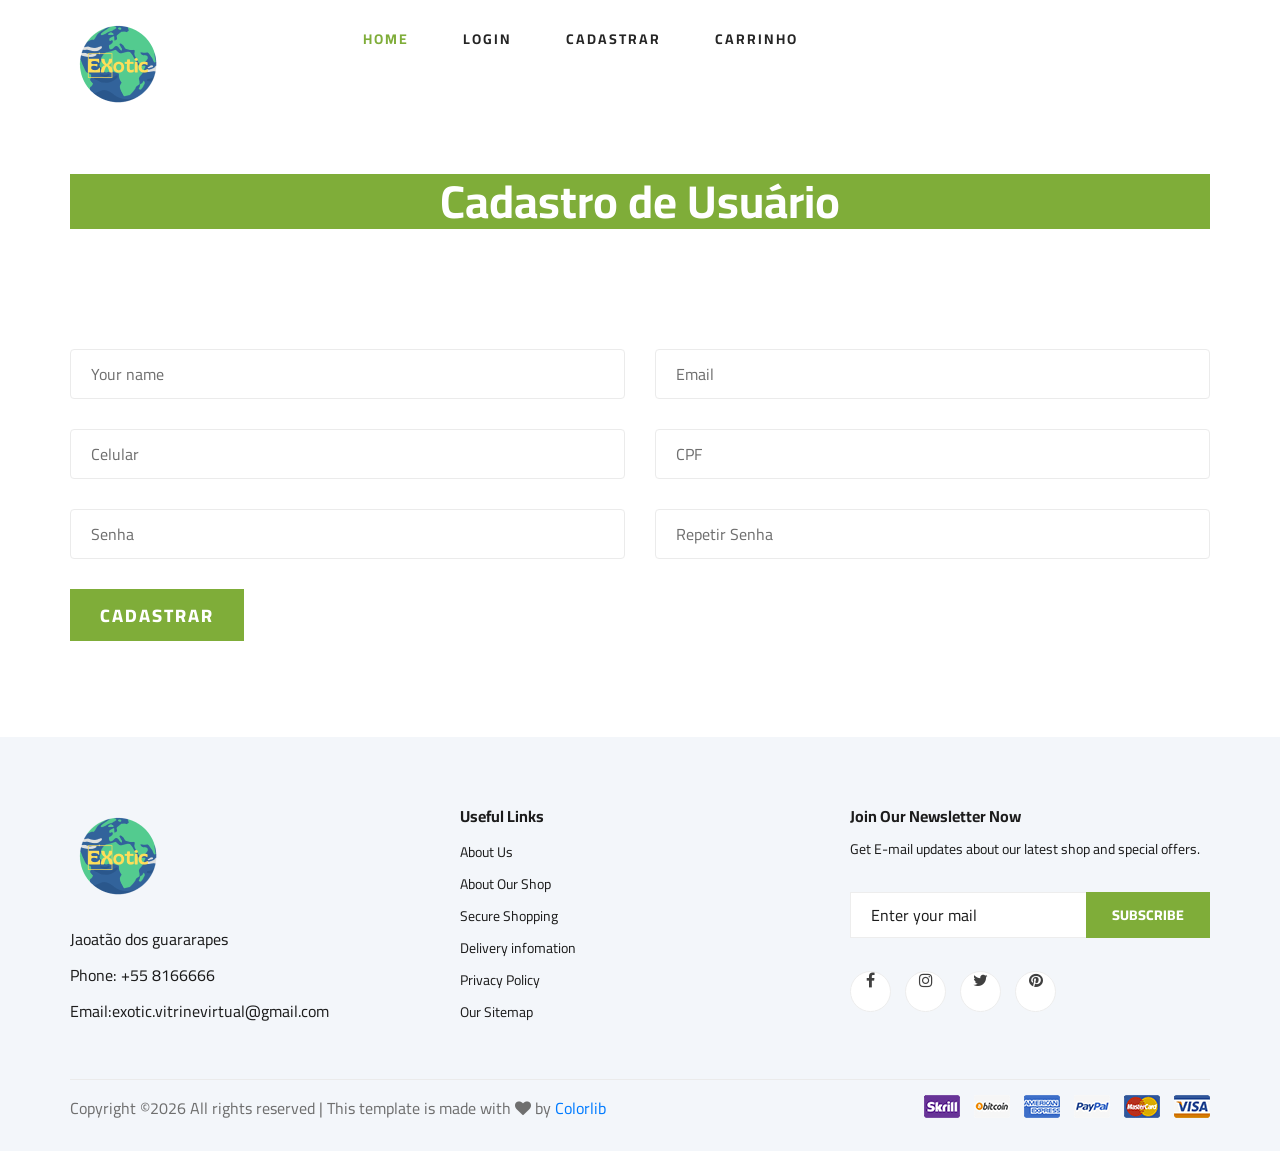
==== commit 736532a6: "tudo que a gente fez até agora no front" ====
--- a/addUser.html
+++ b/addUser.html
@@ -100,12 +100,12 @@
     </div>
     <!-- Humberger End -->
 
-    <!-- Header Section Begin -->
-    <header class="header">
-        <div class="header__top">
+     <!-- Header Section Begin -->
+     <header class="header">
+        <!--<div class="header__top">
             <div class="container">
                 <div class="row">
-                    <div class="col-lg-6">
+                    <div class="col-lg-6 col-md-6">
                         <div class="header__top__left">
                             <ul>
                                 <li><i class="fa fa-envelope"></i> hello@colorlib.com</li>
@@ -113,7 +113,7 @@
                             </ul>
                         </div>
                     </div>
-                    <div class="col-lg-6">
+                    <div class="col-lg-6 col-md-6">
                         <div class="header__top__right">
                             <div class="header__top__right__social">
                                 <a href="#"><i class="fa fa-facebook"></i></a>
@@ -137,7 +137,7 @@
                     </div>
                 </div>
             </div>
-        </div>
+        </div>-->
         <div class="container">
             <div class="row">
                 <div class="col-lg-3">
@@ -148,28 +148,29 @@
                 <div class="col-lg-6">
                     <nav class="header__menu">
                         <ul>
-                            <li><a href="./index.html">Home</a></li>
-                            <li><a href="./shop-grid.html">Shop</a></li>
-                            <li><a href="#">Pages</a>
+                            <li class="active"><a href="./index.html">Home</a></li>
+                            <!--<li><a href="./shop-grid.html">Shop</a></li>-->
+                            <!--<li><a href="#">Pages</a>
                                 <ul class="header__menu__dropdown">
                                     <li><a href="./shop-details.html">Shop Details</a></li>
                                     <li><a href="./shoping-cart.html">Shoping Cart</a></li>
                                     <li><a href="./checkout.html">Check Out</a></li>
                                     <li><a href="./blog-details.html">Blog Details</a></li>
                                 </ul>
-                            </li>
-                            <li><a href="./blog.html">Blog</a></li>
-                            <li class="active"><a href="./contact.html">Contact</a></li>
+                            </li>-->
+                            <li><a href="./login.html">Login</a></li>
+                            <li><a href="./addUser.html">Cadastrar</a></li>
+                            <li><a href="./shoping-cart.html">Carrinho</a></li>
                         </ul>
                     </nav>
                 </div>
                 <div class="col-lg-3">
                     <div class="header__cart">
-                        <ul>
-                            <li><a href="#"><i class="fa fa-heart"></i> <span>1</span></a></li>
-                            <li><a href="#"><i class="fa fa-shopping-bag"></i> <span>3</span></a></li>
-                        </ul>
-                        <div class="header__cart__price">item: <span>$150.00</span></div>
+                       <!-- <ul>
+                            <!--<li><a href="#"><i class="fa fa-heart"></i> <span>1</span></a></li>
+                            <li><a href="./shoping-cart.html"><i class="fa fa-shopping-cart"></i> <span></span></a></li>
+                        </ul>-->
+                        
                     </div>
                 </div>
             </div>
@@ -180,70 +181,17 @@
     </header>
     <!-- Header Section End -->
 
-    <!-- Hero Section Begin -->
-    <section class="hero hero-normal">
-        <div class="container">
-            <div class="row">
-                <div class="col-lg-3">
-                    <div class="hero__categories">
-                        <div class="hero__categories__all">
-                            <i class="fa fa-bars"></i>
-                            <span>All departments</span>
-                        </div>
-                        <ul>
-                            <li><a href="#">Massagem tantrica</a></li>
-                            <li><a href="#">Vegetables</a></li>
-                            <li><a href="#">Fruit &amp; Nut Gifts</a></li>
-                            <li><a href="#">Fresh Berries</a></li>
-                            <li><a href="#">Ocean Foods</a></li>
-                            <li><a href="#">Butter &amp; Eggs</a></li>
-                            <li><a href="#">Fastfood</a></li>
-                            <li><a href="#">Fresh Onion</a></li>
-                            <li><a href="#">Papayaya &amp; Crisps</a></li>
-                            <li><a href="#">Oatmeal</a></li>
-                            <li><a href="#">Fresh Bananas</a></li>
-                        </ul>
-                    </div>
-                </div>
-                <div class="col-lg-9">
-                    <div class="hero__search">
-                        <div class="hero__search__form">
-                            <form action="#">
-                                <div class="hero__search__categories">
-                                    All Categories
-                                    <span class="arrow_carrot-down"></span>
-                                </div>
-                                <input type="text" placeholder="What do yo u need?">
-                                <button type="submit" class="site-btn">SEARCH</button>
-                            </form>
-                        </div>
-                        <div class="hero__search__phone">
-                            <div class="hero__search__phone__icon">
-                                <i class="fa fa-phone"></i>
-                            </div>
-                            <div class="hero__search__phone__text">
-                                <h5>+65 11.188.888</h5>
-                                <span>support 24/7 time</span>
-                            </div>
-                        </div>
-                    </div>
-                </div>
-            </div>
-        </div>
-    </section>
-    <!-- Hero Section End -->
-
     <!-- Breadcrumb Section Begin -->
-    <section class="breadcrumb-section set-bg" data-setbg="img/breadcrumb.jpg" style="background-image: url(&quot;img/breadcrumb.jpg&quot;);">
+    <section class="breadcrumb-section set-bg" data-setbg="" style="">
         <div class="container">
             <div class="row">
                 <div class="col-lg-12 text-center">
                     <div class="breadcrumb__text">
                         <h2>Cadastro de Usuário</h2>
-                        <div class="breadcrumb__option">
+                        <!--<div class="breadcrumb__option">
                             <a href="./index.html">Home</a>
                            
-                        </div>
+                        </div>-->
                     </div>
                 </div>
             </div>
@@ -272,6 +220,12 @@
                     </div>
                     <div class="col-lg-6 col-md-6">
                         <input type="text" placeholder="Email">
+                    </div>
+                    <div class="col-lg-6 col-md-6">
+                        <input type="text" placeholder="Celular">
+                    </div>
+                    <div class="col-lg-6 col-md-6">
+                        <input type="text" placeholder="CPF">
                     </div>
                     <div class="col-lg-6 col-md-6">
                         <input type="password" placeholder="Senha">
@@ -300,9 +254,9 @@
                             <a href="./index.html"><img src="img/logo.png" alt=""></a>
                         </div>
                         <ul>
-                            <li>Address: 60-49 Road 11378 New York</li>
-                            <li>Phone: +65 11.188.888</li>
-                            <li>Email: hello@colorlib.com</li>
+                            <li>Jaoatão dos guararapes</li>
+                            <li>Phone: +55 8166666</li>
+                            <li>Email:exotic.vitrinevirtual@gmail.com</li>
                         </ul>
                     </div>
                 </div>
@@ -317,14 +271,14 @@
                             <li><a href="#">Privacy Policy</a></li>
                             <li><a href="#">Our Sitemap</a></li>
                         </ul>
-                        <ul>
+                        <!--<ul>
                             <li><a href="#">Who We Are</a></li>
                             <li><a href="#">Our Services</a></li>
                             <li><a href="#">Projects</a></li>
                             <li><a href="#">Contact</a></li>
                             <li><a href="#">Innovation</a></li>
                             <li><a href="#">Testimonials</a></li>
-                        </ul>
+                        </ul>-->
                     </div>
                 </div>
                 <div class="col-lg-4 col-md-12">
@@ -348,7 +302,7 @@
                 <div class="col-lg-12">
                     <div class="footer__copyright">
                         <div class="footer__copyright__text"><p><!-- Link back to Colorlib can't be removed. Template is licensed under CC BY 3.0. -->
-  Copyright ©<script>document.write(new Date().getFullYear());</script>2023 All rights reserved | This template is made with <i class="fa fa-heart" aria-hidden="true"></i> by <a href="https://colorlib.com" target="_blank">Colorlib</a>
+  Copyright &copy;<script>document.write(new Date().getFullYear());</script> All rights reserved | This template is made with <i class="fa fa-heart" aria-hidden="true"></i> by <a href="https://colorlib.com" target="_blank">Colorlib</a>
   <!-- Link back to Colorlib can't be removed. Template is licensed under CC BY 3.0. --></p></div>
                         <div class="footer__copyright__payment"><img src="img/payment-item.png" alt=""></div>
                     </div>
--- a/css/style.css
+++ b/css/style.css
@@ -1047,6 +1047,7 @@
 .breadcrumb__text h2 {
 	font-size: 46px;
 	color: #ffffff;
+	background-color: #7fad39;
 	font-weight: 700;
 }
 
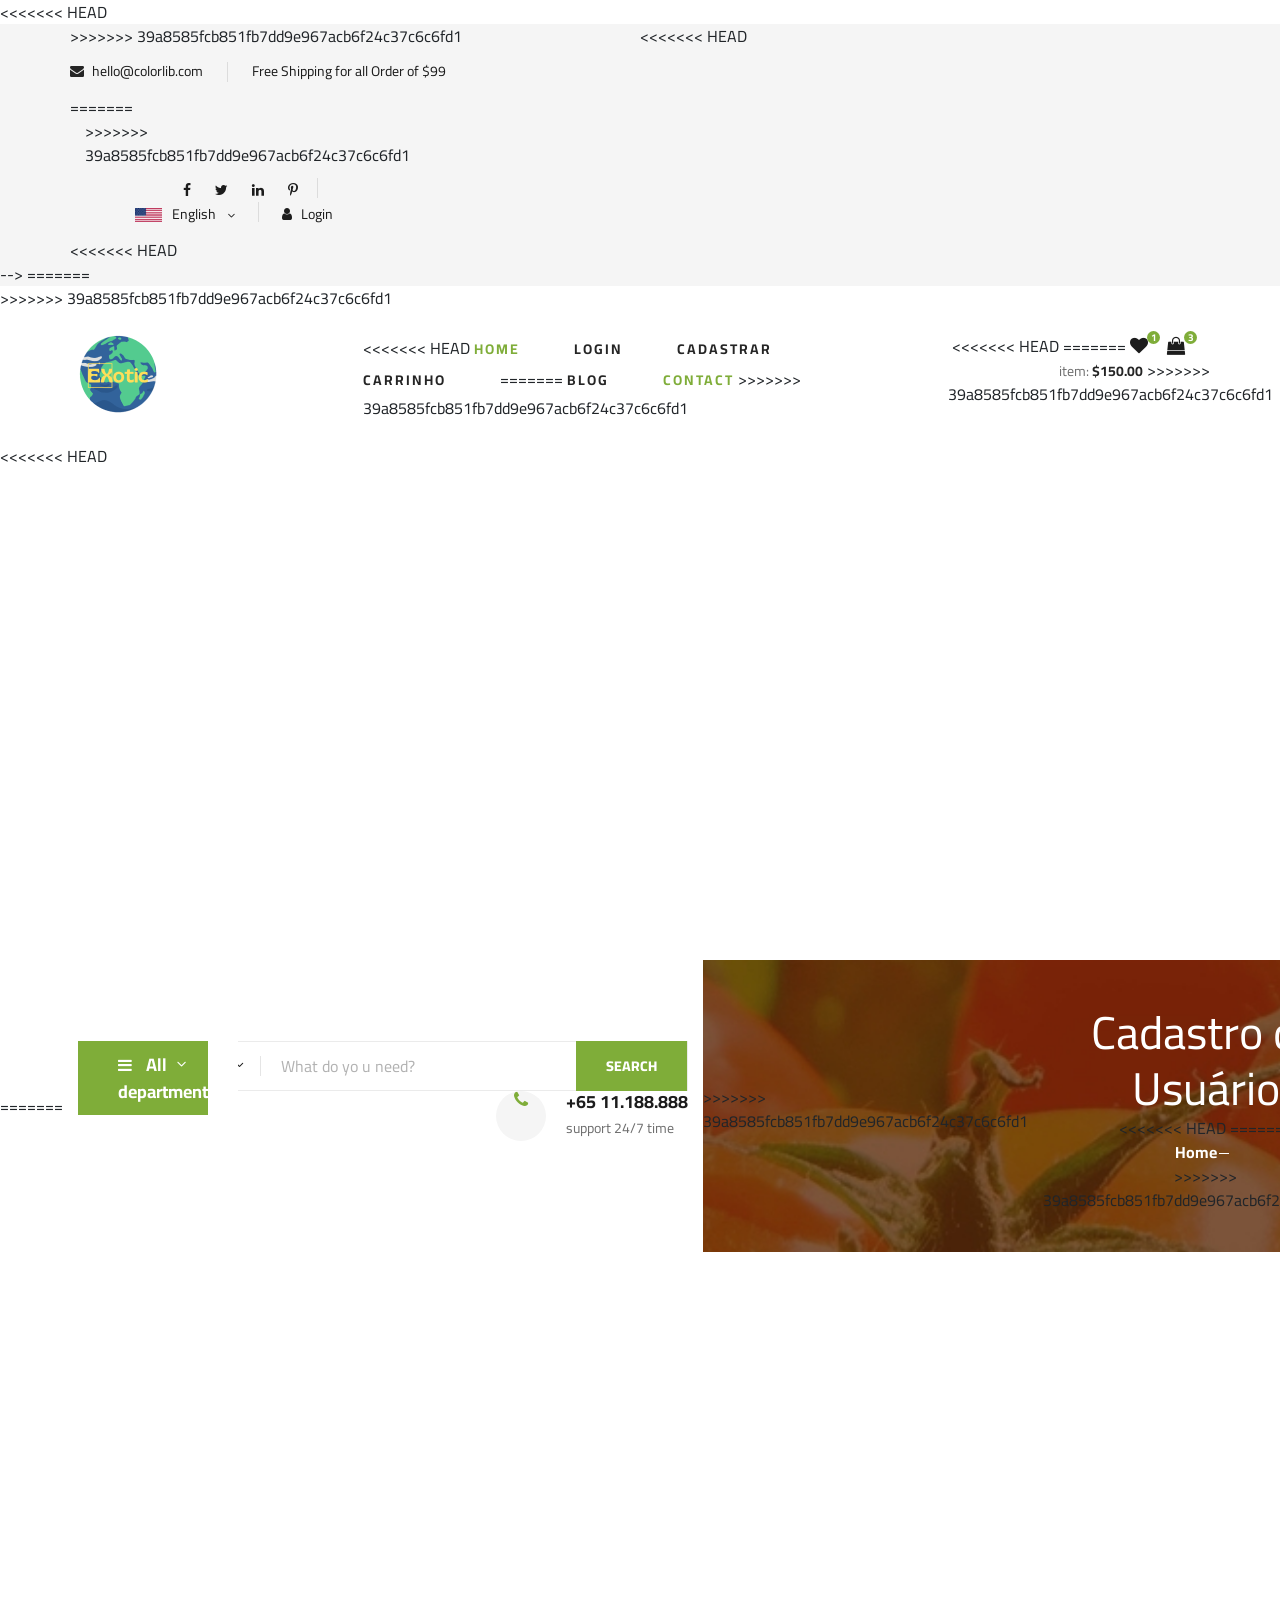
==== commit d35ca630: "tudo oq a gente fez até agora" ====
--- a/addUser.html
+++ b/addUser.html
@@ -100,12 +100,21 @@
     </div>
     <!-- Humberger End -->
 
+<<<<<<< HEAD
      <!-- Header Section Begin -->
      <header class="header">
         <!--<div class="header__top">
             <div class="container">
                 <div class="row">
                     <div class="col-lg-6 col-md-6">
+=======
+    <!-- Header Section Begin -->
+    <header class="header">
+        <div class="header__top">
+            <div class="container">
+                <div class="row">
+                    <div class="col-lg-6">
+>>>>>>> 39a8585fcb851fb7dd9e967acb6f24c37c6c6fd1
                         <div class="header__top__left">
                             <ul>
                                 <li><i class="fa fa-envelope"></i> hello@colorlib.com</li>
@@ -113,7 +122,11 @@
                             </ul>
                         </div>
                     </div>
-                    <div class="col-lg-6 col-md-6">
+<<<<<<< HEAD
+                    <div class="col-lg-6 col-md-6">
+=======
+                    <div class="col-lg-6">
+>>>>>>> 39a8585fcb851fb7dd9e967acb6f24c37c6c6fd1
                         <div class="header__top__right">
                             <div class="header__top__right__social">
                                 <a href="#"><i class="fa fa-facebook"></i></a>
@@ -137,7 +150,11 @@
                     </div>
                 </div>
             </div>
+<<<<<<< HEAD
         </div>-->
+=======
+        </div>
+>>>>>>> 39a8585fcb851fb7dd9e967acb6f24c37c6c6fd1
         <div class="container">
             <div class="row">
                 <div class="col-lg-3">
@@ -148,29 +165,49 @@
                 <div class="col-lg-6">
                     <nav class="header__menu">
                         <ul>
+<<<<<<< HEAD
                             <li class="active"><a href="./index.html">Home</a></li>
                             <!--<li><a href="./shop-grid.html">Shop</a></li>-->
                             <!--<li><a href="#">Pages</a>
+=======
+                            <li><a href="./index.html">Home</a></li>
+                            <li><a href="./shop-grid.html">Shop</a></li>
+                            <li><a href="#">Pages</a>
+>>>>>>> 39a8585fcb851fb7dd9e967acb6f24c37c6c6fd1
                                 <ul class="header__menu__dropdown">
                                     <li><a href="./shop-details.html">Shop Details</a></li>
                                     <li><a href="./shoping-cart.html">Shoping Cart</a></li>
                                     <li><a href="./checkout.html">Check Out</a></li>
                                     <li><a href="./blog-details.html">Blog Details</a></li>
                                 </ul>
+<<<<<<< HEAD
                             </li>-->
                             <li><a href="./login.html">Login</a></li>
                             <li><a href="./addUser.html">Cadastrar</a></li>
                             <li><a href="./shoping-cart.html">Carrinho</a></li>
+=======
+                            </li>
+                            <li><a href="./blog.html">Blog</a></li>
+                            <li class="active"><a href="./contact.html">Contact</a></li>
+>>>>>>> 39a8585fcb851fb7dd9e967acb6f24c37c6c6fd1
                         </ul>
                     </nav>
                 </div>
                 <div class="col-lg-3">
                     <div class="header__cart">
+<<<<<<< HEAD
                        <!-- <ul>
                             <!--<li><a href="#"><i class="fa fa-heart"></i> <span>1</span></a></li>
                             <li><a href="./shoping-cart.html"><i class="fa fa-shopping-cart"></i> <span></span></a></li>
                         </ul>-->
                         
+=======
+                        <ul>
+                            <li><a href="#"><i class="fa fa-heart"></i> <span>1</span></a></li>
+                            <li><a href="#"><i class="fa fa-shopping-bag"></i> <span>3</span></a></li>
+                        </ul>
+                        <div class="header__cart__price">item: <span>$150.00</span></div>
+>>>>>>> 39a8585fcb851fb7dd9e967acb6f24c37c6c6fd1
                     </div>
                 </div>
             </div>
@@ -181,17 +218,82 @@
     </header>
     <!-- Header Section End -->
 
+<<<<<<< HEAD
     <!-- Breadcrumb Section Begin -->
     <section class="breadcrumb-section set-bg" data-setbg="" style="">
+=======
+    <!-- Hero Section Begin -->
+    <section class="hero hero-normal">
+        <div class="container">
+            <div class="row">
+                <div class="col-lg-3">
+                    <div class="hero__categories">
+                        <div class="hero__categories__all">
+                            <i class="fa fa-bars"></i>
+                            <span>All departments</span>
+                        </div>
+                        <ul>
+                            <li><a href="#">Massagem tantrica</a></li>
+                            <li><a href="#">Vegetables</a></li>
+                            <li><a href="#">Fruit &amp; Nut Gifts</a></li>
+                            <li><a href="#">Fresh Berries</a></li>
+                            <li><a href="#">Ocean Foods</a></li>
+                            <li><a href="#">Butter &amp; Eggs</a></li>
+                            <li><a href="#">Fastfood</a></li>
+                            <li><a href="#">Fresh Onion</a></li>
+                            <li><a href="#">Papayaya &amp; Crisps</a></li>
+                            <li><a href="#">Oatmeal</a></li>
+                            <li><a href="#">Fresh Bananas</a></li>
+                        </ul>
+                    </div>
+                </div>
+                <div class="col-lg-9">
+                    <div class="hero__search">
+                        <div class="hero__search__form">
+                            <form action="#">
+                                <div class="hero__search__categories">
+                                    All Categories
+                                    <span class="arrow_carrot-down"></span>
+                                </div>
+                                <input type="text" placeholder="What do yo u need?">
+                                <button type="submit" class="site-btn">SEARCH</button>
+                            </form>
+                        </div>
+                        <div class="hero__search__phone">
+                            <div class="hero__search__phone__icon">
+                                <i class="fa fa-phone"></i>
+                            </div>
+                            <div class="hero__search__phone__text">
+                                <h5>+65 11.188.888</h5>
+                                <span>support 24/7 time</span>
+                            </div>
+                        </div>
+                    </div>
+                </div>
+            </div>
+        </div>
+    </section>
+    <!-- Hero Section End -->
+
+    <!-- Breadcrumb Section Begin -->
+    <section class="breadcrumb-section set-bg" data-setbg="img/breadcrumb.jpg" style="background-image: url(&quot;img/breadcrumb.jpg&quot;);">
+>>>>>>> 39a8585fcb851fb7dd9e967acb6f24c37c6c6fd1
         <div class="container">
             <div class="row">
                 <div class="col-lg-12 text-center">
                     <div class="breadcrumb__text">
                         <h2>Cadastro de Usuário</h2>
+<<<<<<< HEAD
                         <!--<div class="breadcrumb__option">
                             <a href="./index.html">Home</a>
                            
                         </div>-->
+=======
+                        <div class="breadcrumb__option">
+                            <a href="./index.html">Home</a>
+                           
+                        </div>
+>>>>>>> 39a8585fcb851fb7dd9e967acb6f24c37c6c6fd1
                     </div>
                 </div>
             </div>
@@ -222,12 +324,15 @@
                         <input type="text" placeholder="Email">
                     </div>
                     <div class="col-lg-6 col-md-6">
+<<<<<<< HEAD
                         <input type="text" placeholder="Celular">
                     </div>
                     <div class="col-lg-6 col-md-6">
                         <input type="text" placeholder="CPF">
                     </div>
                     <div class="col-lg-6 col-md-6">
+=======
+>>>>>>> 39a8585fcb851fb7dd9e967acb6f24c37c6c6fd1
                         <input type="password" placeholder="Senha">
                     </div>
                     <div class="col-lg-6 col-md-6">
@@ -254,9 +359,15 @@
                             <a href="./index.html"><img src="img/logo.png" alt=""></a>
                         </div>
                         <ul>
+<<<<<<< HEAD
                             <li>Jaoatão dos guararapes</li>
                             <li>Phone: +55 8166666</li>
                             <li>Email:exotic.vitrinevirtual@gmail.com</li>
+=======
+                            <li>Address: 60-49 Road 11378 New York</li>
+                            <li>Phone: +65 11.188.888</li>
+                            <li>Email: hello@colorlib.com</li>
+>>>>>>> 39a8585fcb851fb7dd9e967acb6f24c37c6c6fd1
                         </ul>
                     </div>
                 </div>
@@ -271,14 +382,22 @@
                             <li><a href="#">Privacy Policy</a></li>
                             <li><a href="#">Our Sitemap</a></li>
                         </ul>
+<<<<<<< HEAD
                         <!--<ul>
+=======
+                        <ul>
+>>>>>>> 39a8585fcb851fb7dd9e967acb6f24c37c6c6fd1
                             <li><a href="#">Who We Are</a></li>
                             <li><a href="#">Our Services</a></li>
                             <li><a href="#">Projects</a></li>
                             <li><a href="#">Contact</a></li>
                             <li><a href="#">Innovation</a></li>
                             <li><a href="#">Testimonials</a></li>
+<<<<<<< HEAD
                         </ul>-->
+=======
+                        </ul>
+>>>>>>> 39a8585fcb851fb7dd9e967acb6f24c37c6c6fd1
                     </div>
                 </div>
                 <div class="col-lg-4 col-md-12">
@@ -302,7 +421,11 @@
                 <div class="col-lg-12">
                     <div class="footer__copyright">
                         <div class="footer__copyright__text"><p><!-- Link back to Colorlib can't be removed. Template is licensed under CC BY 3.0. -->
+<<<<<<< HEAD
   Copyright &copy;<script>document.write(new Date().getFullYear());</script> All rights reserved | This template is made with <i class="fa fa-heart" aria-hidden="true"></i> by <a href="https://colorlib.com" target="_blank">Colorlib</a>
+=======
+  Copyright ©<script>document.write(new Date().getFullYear());</script>2023 All rights reserved | This template is made with <i class="fa fa-heart" aria-hidden="true"></i> by <a href="https://colorlib.com" target="_blank">Colorlib</a>
+>>>>>>> 39a8585fcb851fb7dd9e967acb6f24c37c6c6fd1
   <!-- Link back to Colorlib can't be removed. Template is licensed under CC BY 3.0. --></p></div>
                         <div class="footer__copyright__payment"><img src="img/payment-item.png" alt=""></div>
                     </div>
--- a/css/style.css
+++ b/css/style.css
@@ -1047,7 +1047,10 @@
 .breadcrumb__text h2 {
 	font-size: 46px;
 	color: #ffffff;
+<<<<<<< HEAD
 	background-color: #7fad39;
+=======
+>>>>>>> 39a8585fcb851fb7dd9e967acb6f24c37c6c6fd1
 	font-weight: 700;
 }
 
